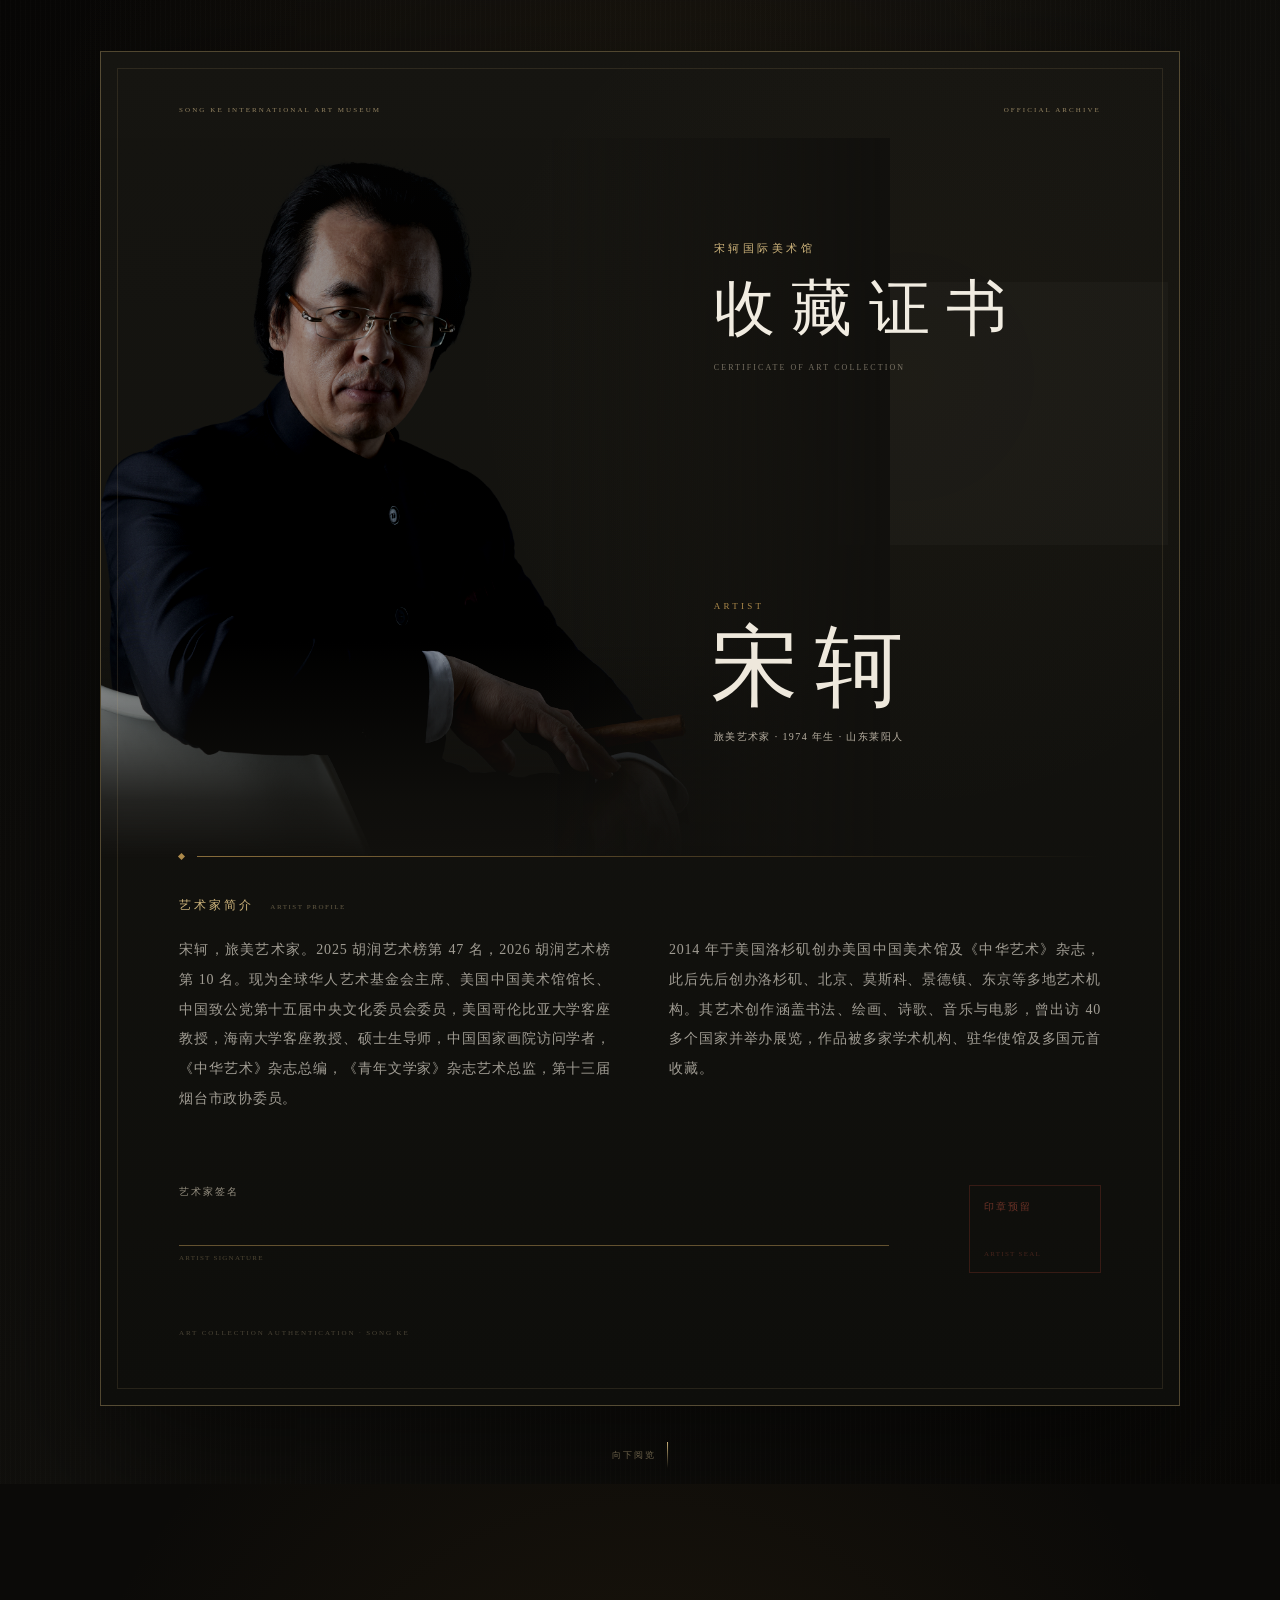
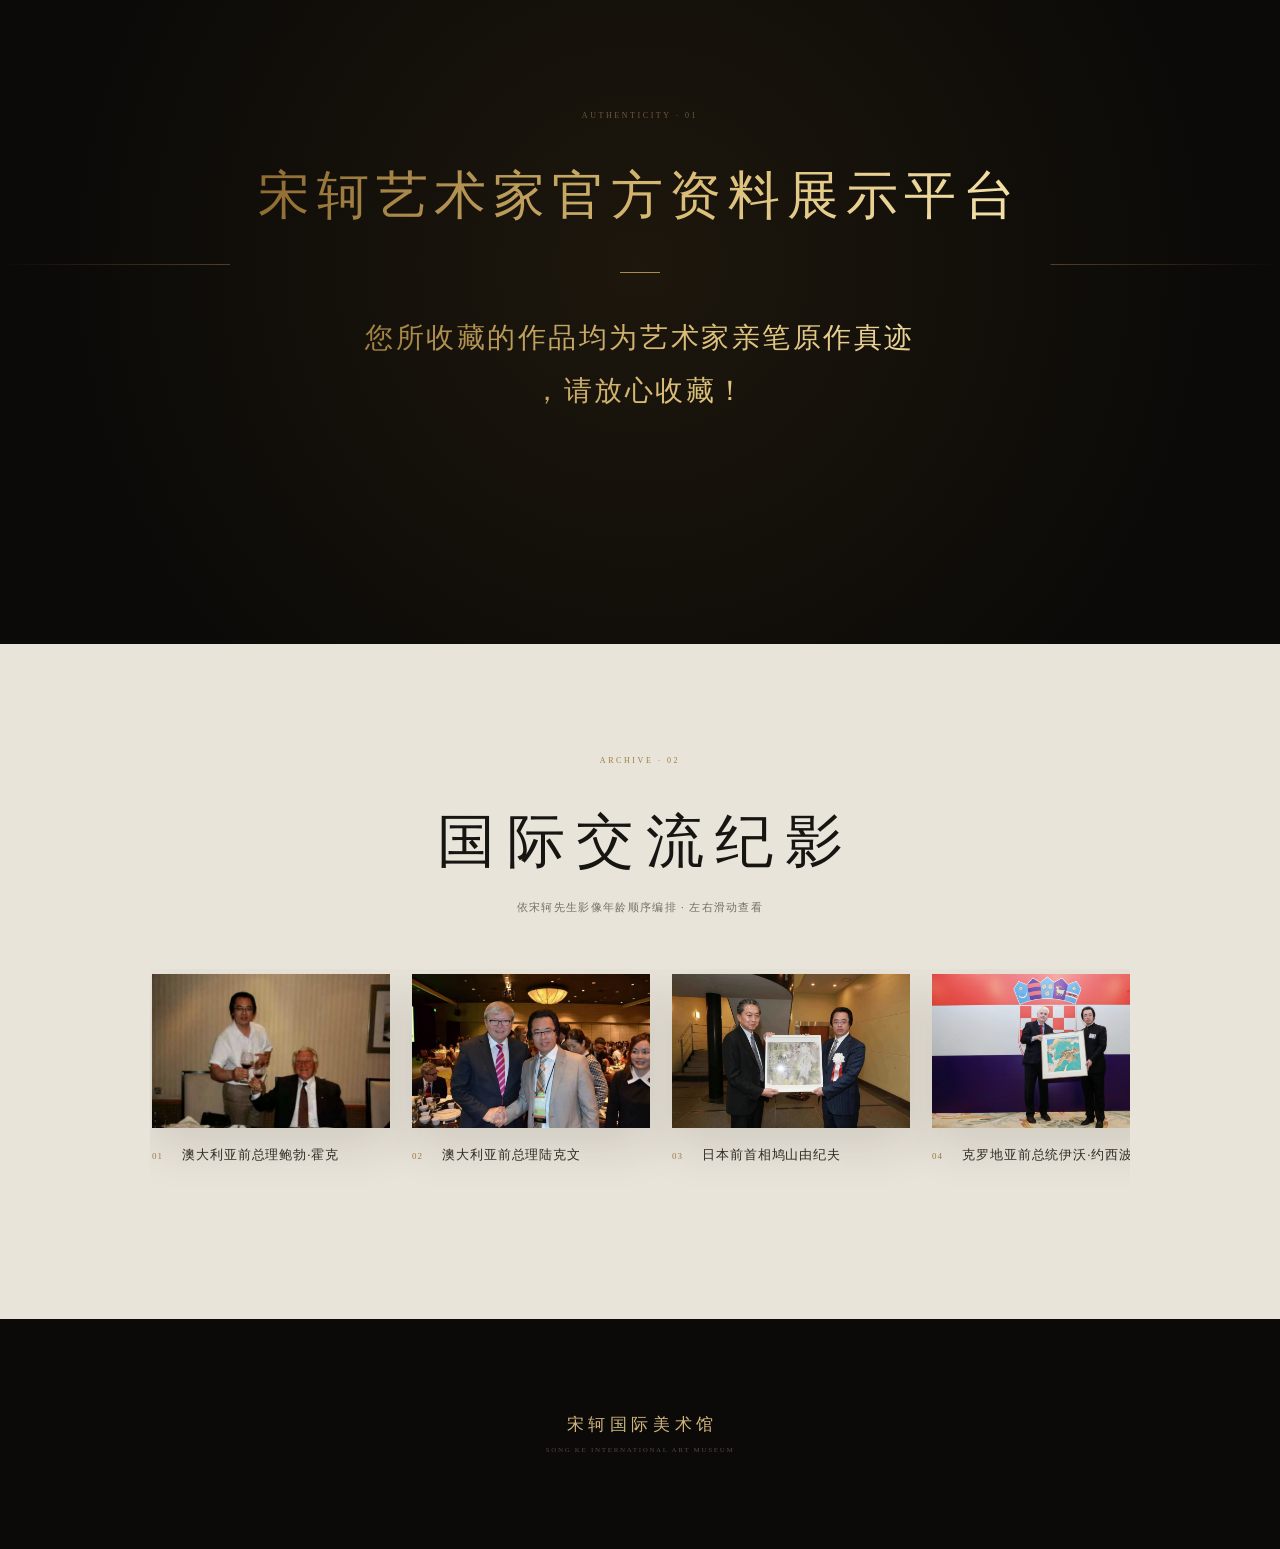
==== index.html @ e3c8c546 "发布宋轲艺术收藏证书网站" ====
<!doctype html>
<html lang="zh-CN">
<head>
  <meta charset="utf-8">
  <meta name="viewport" content="width=device-width, initial-scale=1, viewport-fit=cover">
  <meta name="theme-color" content="#0b0a08">
  <meta name="description" content="宋轲艺术家官方资料展示平台与艺术收藏证书。">
  <meta property="og:type" content="website">
  <meta property="og:title" content="宋轲｜艺术收藏证书">
  <meta property="og:description" content="宋轲艺术家官方资料展示平台">
  <meta property="og:image" content="og-v2.png">
  <title>宋轲｜艺术收藏证书</title>
  <link rel="icon" href="favicon.svg" type="image/svg+xml">
  <link rel="stylesheet" href="style.css">
</head>
<body>
  <main>
    <section class="certificate-stage" aria-labelledby="certificate-title">
      <article class="certificate-shell">
        <img class="certificate-watermark" src="museum-mark.jpg" alt="" aria-hidden="true">

        <div class="certificate-topline">
          <span>SONG KE INTERNATIONAL ART MUSEUM</span>
          <span>OFFICIAL ARCHIVE</span>
        </div>

        <div class="certificate-hero">
          <div class="certificate-portrait" aria-hidden="true">
            <img src="song-ke-cutout.png" alt="">
          </div>

          <div class="certificate-main">
            <header class="certificate-heading">
              <p class="certificate-kicker">宋轲国际美术馆</p>
              <h1 id="certificate-title">收藏证书</h1>
              <p class="certificate-en">CERTIFICATE OF ART COLLECTION</p>
            </header>

            <div class="artist-identity">
              <p>ARTIST</p>
              <h2>宋轲</h2>
              <span>旅美艺术家 · 1974 年生 · 山东莱阳人</span>
            </div>
          </div>
        </div>

        <div class="certificate-divider" aria-hidden="true"><span></span></div>

        <section class="artist-profile" aria-label="艺术家简介">
          <p class="profile-label">艺术家简介 <small>ARTIST PROFILE</small></p>
          <div class="profile-copy">
            <p>宋轲，旅美艺术家。2025 胡润艺术榜第 47 名，2026 胡润艺术榜第 10 名。现为全球华人艺术基金会主席、美国中国美术馆馆长、中国致公党第十五届中央文化委员会委员，美国哥伦比亚大学客座教授，海南大学客座教授、硕士生导师，中国国家画院访问学者，《中华艺术》杂志总编，《青年文学家》杂志艺术总监，第十三届烟台市政协委员。</p>
            <p>2014 年于美国洛杉矶创办美国中国美术馆及《中华艺术》杂志，此后先后创办洛杉矶、北京、莫斯科、景德镇、东京等多地艺术机构。其艺术创作涵盖书法、绘画、诗歌、音乐与电影，曾出访 40 多个国家并举办展览，作品被多家学术机构、驻华使馆及多国元首收藏。</p>
          </div>
        </section>

        <footer class="certificate-signature">
          <div class="signature-space">
            <span>艺术家签名</span><i aria-hidden="true"></i><small>ARTIST SIGNATURE</small>
          </div>
          <div class="seal-space" aria-label="艺术家印章预留位置">
            <span>印章预留</span><small>ARTIST SEAL</small>
          </div>
        </footer>

        <p class="certificate-footnote">ART COLLECTION AUTHENTICATION · SONG KE</p>
      </article>

      <div class="scroll-cue" aria-hidden="true"><span>向下阅览</span><i></i></div>
    </section>

    <section class="assurance" aria-labelledby="assurance-title">
      <div class="assurance-inner">
        <p class="section-index">AUTHENTICITY · 01</p>
        <h2 id="assurance-title" class="gold-text">宋轲艺术家官方资料展示平台</h2>
        <span class="assurance-line" aria-hidden="true"></span>
        <p class="assurance-copy gold-text">您所收藏的作品均为艺术家亲笔原作真迹<br class="desktop-break">，请放心收藏！</p>
      </div>
    </section>

    <section class="meetings" aria-labelledby="meetings-title">
      <header class="meetings-heading">
        <p class="section-index">ARCHIVE · 02</p>
        <h2 id="meetings-title">国际交流纪影</h2>
        <p>依宋轲先生影像年龄顺序编排 · 左右滑动查看</p>
      </header>

      <div class="meeting-list" role="region" aria-label="国际交流合影横向画廊" tabindex="0">
        <figure class="meeting-card"><div class="meeting-image"><img src="01-hawke.jpg" alt="宋轲与澳大利亚前总理鲍勃·霍克合影" loading="lazy"></div><figcaption><span>01</span><p>澳大利亚前总理鲍勃·霍克</p></figcaption></figure>
        <figure class="meeting-card"><div class="meeting-image"><img src="02-rudd.jpg" alt="宋轲与澳大利亚前总理陆克文合影" loading="lazy"></div><figcaption><span>02</span><p>澳大利亚前总理陆克文</p></figcaption></figure>
        <figure class="meeting-card"><div class="meeting-image"><img src="03-hatoyama.jpg" alt="宋轲与日本前首相鸠山由纪夫合影" loading="lazy"></div><figcaption><span>03</span><p>日本前首相鸠山由纪夫</p></figcaption></figure>
        <figure class="meeting-card"><div class="meeting-image"><img src="04-josipovic.jpg" alt="宋轲与克罗地亚前总统伊沃·约西波维奇合影" loading="lazy"></div><figcaption><span>04</span><p>克罗地亚前总统伊沃·约西波维奇</p></figcaption></figure>
        <figure class="meeting-card"><div class="meeting-image"><img src="05-vujanovic.jpg" alt="宋轲与黑山共和国前总统菲利普·武亚诺维奇合影" loading="lazy"></div><figcaption><span>05</span><p>黑山共和国前总统菲利普·武亚诺维奇</p></figcaption></figure>
        <figure class="meeting-card"><div class="meeting-image"><img src="06-shipley.jpg" alt="宋轲与新西兰前总理珍妮·希普利合影" loading="lazy"></div><figcaption><span>06</span><p>新西兰前总理珍妮·希普利</p></figcaption></figure>
        <figure class="meeting-card"><div class="meeting-image"><img src="07-reinfeldt.jpg" alt="宋轲与瑞典前首相、欧盟前主席弗雷德里克·赖因费尔特合影" loading="lazy"></div><figcaption><span>07</span><p>瑞典前首相、欧盟前主席弗雷德里克·赖因费尔特</p></figcaption></figure>
      </div>
    </section>

    <footer class="site-footer"><span>宋轲国际美术馆</span><small>SONG KE INTERNATIONAL ART MUSEUM</small></footer>
  </main>
</body>
</html>
---- style.css ----
:root {
  --black: #0b0a08;
  --charcoal: #12110f;
  --charcoal-soft: #181713;
  --ivory: #eee8dc;
  --ivory-muted: #b7afa1;
  --paper: #e9e4da;
  --ink: #171512;
  --gold: #ad8a4b;
  --gold-soft: #d0b67d;
  --gold-deep: #745424;
  --serif: "Songti SC", "STSong", "Noto Serif CJK SC", "Source Han Serif SC", SimSun, serif;
  --sans: "PingFang SC", "Microsoft YaHei", "Noto Sans CJK SC", sans-serif;
}

* { box-sizing: border-box; }
html { scroll-behavior: smooth; }

body {
  margin: 0;
  color: var(--ivory);
  background: var(--black);
  font-family: var(--sans);
  -webkit-font-smoothing: antialiased;
  overflow-x: hidden;
}

img { display: block; max-width: 100%; }

::selection { color: var(--black); background: var(--gold-soft); }

.certificate-stage {
  position: relative;
  display: grid;
  min-height: 100svh;
  place-items: center;
  padding: clamp(22px, 5vw, 76px) clamp(10px, 3vw, 42px) 78px;
  overflow: hidden;
  background:
    radial-gradient(circle at 50% 16%, rgba(178, 142, 78, .1), transparent 38rem),
    linear-gradient(135deg, #080706, #11100d 57%, #090806);
}

.certificate-stage::before {
  position: absolute;
  inset: 0;
  background-image: repeating-linear-gradient(90deg, rgba(255,255,255,.011) 0 1px, transparent 1px 5px);
  content: "";
  pointer-events: none;
}

.certificate-shell {
  position: relative;
  width: min(100%, 880px);
  padding: clamp(64px, 8vw, 102px) clamp(38px, 9vw, 110px) clamp(54px, 7vw, 80px);
  overflow: hidden;
  border: 1px solid rgba(207, 177, 117, .48);
  color: var(--ivory);
  background:
    linear-gradient(145deg, rgba(255,255,255,.025), transparent 20%),
    linear-gradient(180deg, #171612, #10100d);
  box-shadow: 0 46px 120px rgba(0,0,0,.64), inset 0 0 100px rgba(196,155,79,.028);
}

.certificate-shell::before {
  position: absolute;
  z-index: 3;
  inset: 18px;
  border: 1px solid rgba(208, 178, 116, .16);
  content: "";
  pointer-events: none;
}

.certificate-watermark {
  position: absolute;
  z-index: 0;
  top: 19%;
  right: -4%;
  width: min(47%, 360px);
  opacity: .028;
  filter: grayscale(1) contrast(3) brightness(2.1);
  mix-blend-mode: screen;
  pointer-events: none;
}

.certificate-topline,
.certificate-heading,
.artist-identity,
.certificate-divider,
.artist-profile,
.certificate-signature,
.certificate-footnote { position: relative; z-index: 1; }

.certificate-topline {
  display: flex;
  justify-content: space-between;
  gap: 24px;
  color: rgba(218, 193, 143, .64);
  font-family: Georgia, serif;
  font-size: 8px;
  letter-spacing: .25em;
}

.certificate-heading {
  margin-top: clamp(66px, 9vw, 96px);
}

.certificate-kicker {
  margin: 0 0 16px;
  color: var(--gold-soft);
  font-family: var(--serif);
  font-size: 12px;
  letter-spacing: .3em;
}

.certificate-heading h1 {
  margin: 0;
  color: #f1ece1;
  font-family: var(--serif);
  font-size: clamp(35px, 5.8vw, 54px);
  font-weight: 400;
  letter-spacing: .32em;
  line-height: 1.12;
}

.certificate-en {
  margin: 17px 0 0;
  color: rgba(225, 213, 188, .48);
  font-family: Georgia, serif;
  font-size: 9px;
  letter-spacing: .28em;
}

.artist-identity {
  margin-top: clamp(66px, 10vw, 108px);
}

.artist-identity p {
  margin: 0 0 8px;
  color: var(--gold);
  font-family: Georgia, serif;
  font-size: 9px;
  letter-spacing: .36em;
}

.artist-identity h2 {
  margin: 0;
  font-family: var(--serif);
  font-size: clamp(58px, 10vw, 92px);
  font-weight: 400;
  letter-spacing: .2em;
  line-height: 1;
  text-indent: -.03em;
}

.artist-identity span {
  display: block;
  margin-top: 19px;
  color: var(--ivory-muted);
  font-family: var(--serif);
  font-size: 12px;
  letter-spacing: .16em;
}

.certificate-divider {
  display: flex;
  align-items: center;
  gap: 13px;
  margin: clamp(54px, 7vw, 72px) 0 41px;
}

.certificate-divider::before {
  width: 5px;
  height: 5px;
  background: var(--gold);
  content: "";
  transform: rotate(45deg);
}

.certificate-divider span {
  width: 100%;
  height: 1px;
  background: linear-gradient(90deg, rgba(180,143,76,.72), transparent);
}

.profile-label {
  margin: 0 0 21px;
  color: var(--gold-soft);
  font-family: var(--serif);
  font-size: 12px;
  letter-spacing: .24em;
}

.profile-label small {
  margin-left: 11px;
  color: rgba(200,179,136,.45);
  font-family: Georgia, serif;
  font-size: 7px;
  letter-spacing: .22em;
}

.profile-copy {
  display: grid;
  grid-template-columns: 1fr 1fr;
  gap: clamp(28px, 5vw, 50px);
}

.profile-copy p {
  margin: 0;
  color: rgba(235, 229, 217, .7);
  font-family: var(--serif);
  font-size: clamp(12px, 1.45vw, 14px);
  letter-spacing: .055em;
  line-height: 2.05;
  text-align: justify;
}

.certificate-signature {
  display: grid;
  margin-top: clamp(58px, 8vw, 82px);
  grid-template-columns: minmax(0, 1fr) 132px;
  gap: clamp(28px, 7vw, 80px);
}

.signature-space,
.seal-space { min-height: 88px; }

.signature-space span,
.seal-space span {
  display: block;
  color: rgba(232, 222, 202, .62);
  font-family: var(--serif);
  font-size: 10px;
  letter-spacing: .19em;
}

.signature-space i {
  display: block;
  height: 47px;
  border-bottom: 1px solid rgba(191,155,88,.48);
}

.signature-space small,
.seal-space small {
  color: rgba(194,172,127,.35);
  font-family: Georgia, serif;
  font-size: 7px;
  letter-spacing: .18em;
}

.seal-space {
  display: flex;
  border: 1px solid rgba(174,64,48,.25);
  padding: 14px;
  flex-direction: column;
  justify-content: space-between;
  color: rgba(187,80,61,.52);
}

.seal-space span { color: inherit; }
.seal-space small { color: rgba(187,80,61,.32); }

.certificate-footnote {
  margin: 56px 0 0;
  color: rgba(216, 196, 157, .3);
  font-family: Georgia, serif;
  font-size: 7px;
  letter-spacing: .27em;
}

.scroll-cue {
  position: absolute;
  bottom: 16px;
  left: 50%;
  display: flex;
  align-items: center;
  gap: 11px;
  color: rgba(221, 198, 151, .46);
  font-size: 9px;
  letter-spacing: .22em;
  transform: translateX(-50%);
}

.scroll-cue i {
  display: block;
  width: 1px;
  height: 26px;
  background: linear-gradient(var(--gold-soft), transparent);
  animation: scroll-pulse 2.2s ease-in-out infinite;
}

.assurance {
  position: relative;
  display: grid;
  min-height: min(760px, 86svh);
  place-items: center;
  padding: 110px 24px;
  overflow: hidden;
  background:
    radial-gradient(circle at 50% 50%, rgba(148,107,43,.13), transparent 37rem),
    #0b0a08;
}

.assurance::before,
.assurance::after {
  position: absolute;
  top: 50%;
  width: 18vw;
  height: 1px;
  background: linear-gradient(90deg, transparent, rgba(175,138,72,.4));
  content: "";
}

.assurance::before { left: 0; }
.assurance::after { right: 0; transform: rotate(180deg); }

.assurance-inner {
  width: min(100%, 900px);
  text-align: center;
}

.section-index {
  margin: 0 0 38px;
  color: rgba(207,178,117,.45);
  font-family: Georgia, serif;
  font-size: 8px;
  letter-spacing: .32em;
}

.gold-text {
  background: linear-gradient(108deg, #805c24 0%, #d9bc76 21%, #fff1be 42%, #ad7d2e 61%, #efd99b 79%, #886125 100%);
  background-size: 260% 100%;
  -webkit-background-clip: text;
  background-clip: text;
  color: transparent;
  animation: gold-sheen 7s ease-in-out infinite;
}

.assurance h2 {
  margin: 0;
  font-family: var(--serif);
  font-size: clamp(26px, 5vw, 52px);
  font-weight: 400;
  letter-spacing: .13em;
  line-height: 1.45;
}

.assurance-line {
  display: block;
  width: 40px;
  height: 1px;
  margin: 38px auto;
  background: var(--gold);
}

.assurance-copy {
  margin: 0;
  font-family: var(--serif);
  font-size: clamp(18px, 3vw, 28px);
  letter-spacing: .09em;
  line-height: 1.9;
}

.meetings {
  padding: clamp(74px, 9vw, 112px) 22px clamp(76px, 9vw, 112px);
  color: var(--ink);
  background: var(--paper);
}

.meetings-heading {
  width: min(100%, 720px);
  margin: 0 auto clamp(36px, 5vw, 54px);
  text-align: center;
}

.meetings-heading .section-index { color: #9a7b43; }

.meetings-heading h2 {
  margin: 0;
  font-family: var(--serif);
  font-size: clamp(35px, 6vw, 58px);
  font-weight: 400;
  letter-spacing: .2em;
  text-indent: .2em;
}

.meetings-heading > p:last-child {
  margin: 19px 0 0;
  color: #777064;
  font-family: var(--serif);
  font-size: 11px;
  letter-spacing: .12em;
}

.meeting-list {
  display: flex;
  width: min(100%, 980px);
  margin: 0 auto;
  padding: 5px 2px 20px;
  gap: clamp(14px, 2vw, 22px);
  overflow-x: auto;
  overscroll-behavior-inline: contain;
  scroll-padding-inline: 2px;
  scroll-snap-type: inline mandatory;
  scrollbar-color: rgba(155, 122, 66, .72) rgba(155, 122, 66, .12);
  scrollbar-width: thin;
  -webkit-overflow-scrolling: touch;
}

.meeting-list::-webkit-scrollbar { height: 4px; }
.meeting-list::-webkit-scrollbar-track { background: rgba(155, 122, 66, .12); }
.meeting-list::-webkit-scrollbar-thumb { background: rgba(155, 122, 66, .72); }

.meeting-card {
  flex: 0 0 clamp(190px, 24vw, 238px);
  margin: 0;
  scroll-snap-align: start;
}

.meeting-image {
  overflow: hidden;
  background: #d7d0c2;
  box-shadow: 0 18px 44px rgba(31,26,18,.12);
}

.meeting-image img {
  width: 100%;
  height: clamp(122px, 15vw, 154px);
  object-fit: cover;
  filter: saturate(.88) contrast(1.015);
  transition: transform .8s cubic-bezier(.2,.7,.2,1), filter .5s ease;
}

.meeting-card:hover img { transform: scale(1.018); filter: saturate(1); }

.meeting-card figcaption {
  display: grid;
  margin-top: 17px;
  grid-template-columns: 30px 1fr;
  align-items: baseline;
}

.meeting-card figcaption span {
  color: #9b7a42;
  font-family: Georgia, serif;
  font-size: 9px;
  letter-spacing: .12em;
}

.meeting-card figcaption p {
  margin: 0;
  color: #2e2a24;
  font-family: var(--serif);
  font-size: 13px;
  letter-spacing: .07em;
  line-height: 1.6;
}

.site-footer {
  display: flex;
  min-height: 230px;
  padding: 70px 24px;
  align-items: center;
  justify-content: center;
  flex-direction: column;
  background: var(--black);
}

.site-footer span {
  color: var(--gold-soft);
  font-family: var(--serif);
  font-size: 17px;
  letter-spacing: .27em;
  text-indent: .27em;
}

.site-footer small {
  margin-top: 10px;
  color: rgba(210,190,150,.35);
  font-family: Georgia, serif;
  font-size: 7px;
  letter-spacing: .24em;
}

@keyframes scroll-pulse {
  0%, 100% { opacity: .28; transform: scaleY(.58); transform-origin: top; }
  50% { opacity: 1; transform: scaleY(1); }
}

@keyframes gold-sheen {
  0%, 18% { background-position: 100% 50%; }
  55%, 100% { background-position: 0 50%; }
}

@media (max-width: 620px) {
  .certificate-stage { display: block; min-height: auto; padding: 8px 7px 61px; }
  .certificate-shell { padding: 58px 34px 51px; }
  .certificate-shell::before { inset: 12px; }
  .certificate-topline span:last-child { display: none; }
  .certificate-heading { margin-top: 58px; }
  .certificate-heading h1 { font-size: 37px; }
  .certificate-kicker { font-size: 10px; }
  .artist-identity { margin-top: 66px; }
  .artist-identity h2 { font-size: 58px; }
  .artist-identity span { font-size: 10px; line-height: 1.8; }
  .certificate-divider { margin: 49px 0 34px; }
  .profile-copy { grid-template-columns: 1fr; gap: 13px; }
  .profile-copy p { font-size: 12px; line-height: 2; }
  .certificate-signature { grid-template-columns: minmax(0, 1fr) 92px; gap: 22px; }
  .certificate-footnote { margin-top: 46px; line-height: 1.8; }
  .certificate-watermark { top: 17%; right: -16%; width: 70%; }
  .assurance { min-height: 640px; padding: 90px 28px; }
  .assurance h2 { line-height: 1.65; }
  .assurance-copy { font-size: 18px; }
  .desktop-break { display: none; }
  .meetings { padding-right: 14px; padding-left: 14px; }
  .meetings-heading > p:last-child { line-height: 1.8; }
  .meeting-card { flex-basis: min(62vw, 218px); }
  .meeting-image img { height: 136px; }
}

@media (prefers-reduced-motion: reduce) {
  * { scroll-behavior: auto !important; animation: none !important; transition: none !important; }
}

/* Portrait-led certificate composition */
.certificate-stage {
  padding: clamp(24px, 4vw, 62px) clamp(10px, 3vw, 38px) 78px;
}

.certificate-shell {
  width: min(100%, 1080px);
  padding: 54px clamp(44px, 7vw, 78px) 68px;
  border-color: rgba(207, 177, 117, .35);
  background:
    radial-gradient(circle at 75% 24%, rgba(174, 139, 74, .035), transparent 28rem),
    linear-gradient(180deg, #161511, #0e0e0b);
  box-shadow: 0 48px 130px rgba(0,0,0,.52);
}

.certificate-shell::before {
  inset: 16px;
  border-color: rgba(208, 178, 116, .13);
}

.certificate-watermark {
  top: 17%;
  right: 1%;
  width: min(35%, 330px);
  opacity: .018;
}

.certificate-topline {
  z-index: 5;
  font-size: 7px;
  letter-spacing: .3em;
}

.certificate-hero {
  position: relative;
  z-index: 1;
  display: grid;
  min-height: clamp(610px, 67vw, 720px);
  margin: 24px calc(clamp(44px, 7vw, 78px) * -1) 0;
  padding: 0 clamp(44px, 7vw, 78px);
  grid-template-columns: 58% 42%;
}

.certificate-portrait {
  position: relative;
  z-index: 0;
  min-width: 0;
  margin-left: calc(clamp(44px, 7vw, 78px) * -1);
  margin-right: -33%;
  overflow: hidden;
}

.certificate-portrait img {
  position: absolute;
  bottom: -8%;
  left: -12%;
  width: auto;
  max-width: none;
  height: 108%;
  object-fit: contain;
  filter: saturate(.76) brightness(.72) contrast(1.1);
}

.certificate-portrait::after {
  position: absolute;
  inset: 0;
  background:
    linear-gradient(90deg, transparent 56%, rgba(17,16,13,.34) 72%, #11100d 99%),
    linear-gradient(0deg, #11100d 0%, rgba(17,16,13,.86) 8%, transparent 30%),
    linear-gradient(180deg, rgba(17,16,13,.14), transparent 28%);
  content: "";
  pointer-events: none;
}

.certificate-main {
  position: relative;
  z-index: 2;
  display: flex;
  min-width: 0;
  padding: clamp(74px, 8vw, 105px) 0 72px;
  flex-direction: column;
}

.certificate-heading { margin-top: 0; }

.certificate-kicker {
  margin-bottom: 19px;
  font-size: 11px;
  letter-spacing: .32em;
}

.certificate-heading h1 {
  white-space: nowrap;
  font-size: clamp(41px, 5.2vw, 61px);
  letter-spacing: .27em;
}

.certificate-en {
  margin-top: 20px;
  font-size: 8px;
  letter-spacing: .26em;
}

.artist-identity {
  margin-top: auto;
  padding-bottom: 42px;
}

.artist-identity p { margin-bottom: 13px; }

.artist-identity h2 {
  font-size: clamp(62px, 8vw, 88px);
  letter-spacing: .18em;
}

.artist-identity span {
  margin-top: 18px;
  font-size: 10px;
  letter-spacing: .14em;
  white-space: nowrap;
}

.certificate-divider {
  z-index: 4;
  margin: -4px 0 38px;
}

.artist-profile,
.certificate-signature,
.certificate-footnote { z-index: 4; }

.profile-copy { gap: clamp(34px, 5vw, 58px); }

.profile-copy p {
  color: rgba(235, 229, 217, .66);
  line-height: 2.12;
}

.certificate-signature { margin-top: 72px; }

@media (max-width: 760px) {
  .certificate-stage {
    display: block;
    min-height: auto;
    padding: 0 0 60px;
  }

  .certificate-shell {
    width: 100%;
    padding: 45px 28px 52px;
    border: 0;
    box-shadow: none;
  }

  .certificate-shell::before { inset: 10px; }

  .certificate-topline span:last-child { display: none; }

  .certificate-hero {
    display: block;
    min-height: 610px;
    margin: 18px -28px 0;
    padding: 0;
  }

  .certificate-portrait {
    position: absolute;
    inset: 0 17% 0 0;
    margin: 0;
  }

  .certificate-portrait img {
    bottom: -6%;
    left: -47%;
    width: auto;
    height: 105%;
  }

  .certificate-portrait::after {
    background:
      linear-gradient(90deg, transparent 34%, rgba(16,15,12,.25) 58%, #100f0c 98%),
      linear-gradient(0deg, #100f0c 0%, rgba(16,15,12,.88) 8%, transparent 29%),
      linear-gradient(180deg, rgba(16,15,12,.22), transparent 27%);
  }

  .certificate-main {
    min-height: 610px;
    margin-left: 44%;
    padding: 68px 22px 65px 0;
  }

  .certificate-kicker {
    font-size: 9px;
    letter-spacing: .22em;
    white-space: nowrap;
  }

  .certificate-heading h1 {
    font-size: clamp(29px, 9vw, 40px);
    letter-spacing: .18em;
  }

  .certificate-en {
    max-width: 180px;
    font-size: 6px;
    letter-spacing: .19em;
    line-height: 1.7;
  }

  .artist-identity { padding-bottom: 30px; }
  .artist-identity h2 { font-size: clamp(48px, 15vw, 65px); }

  .artist-identity span {
    max-width: 170px;
    font-size: 8px;
    line-height: 1.9;
    white-space: normal;
  }

  .certificate-divider { margin: -20px 0 35px; }
  .profile-copy { grid-template-columns: 1fr; gap: 14px; }
  .profile-copy p { font-size: 12px; line-height: 2.05; }
  .certificate-signature { margin-top: 60px; grid-template-columns: minmax(0, 1fr) 92px; gap: 22px; }
  .certificate-footnote { margin-top: 44px; }
  .certificate-watermark { top: 14%; right: -12%; width: 62%; }
}

@media (max-width: 380px) {
  .certificate-shell { padding-right: 24px; padding-left: 24px; }
  .certificate-hero { margin-right: -24px; margin-left: -24px; }
  .certificate-main { margin-left: 42%; padding-right: 17px; }
  .certificate-heading h1 { font-size: 28px; }
  .artist-identity h2 { font-size: 49px; }
}
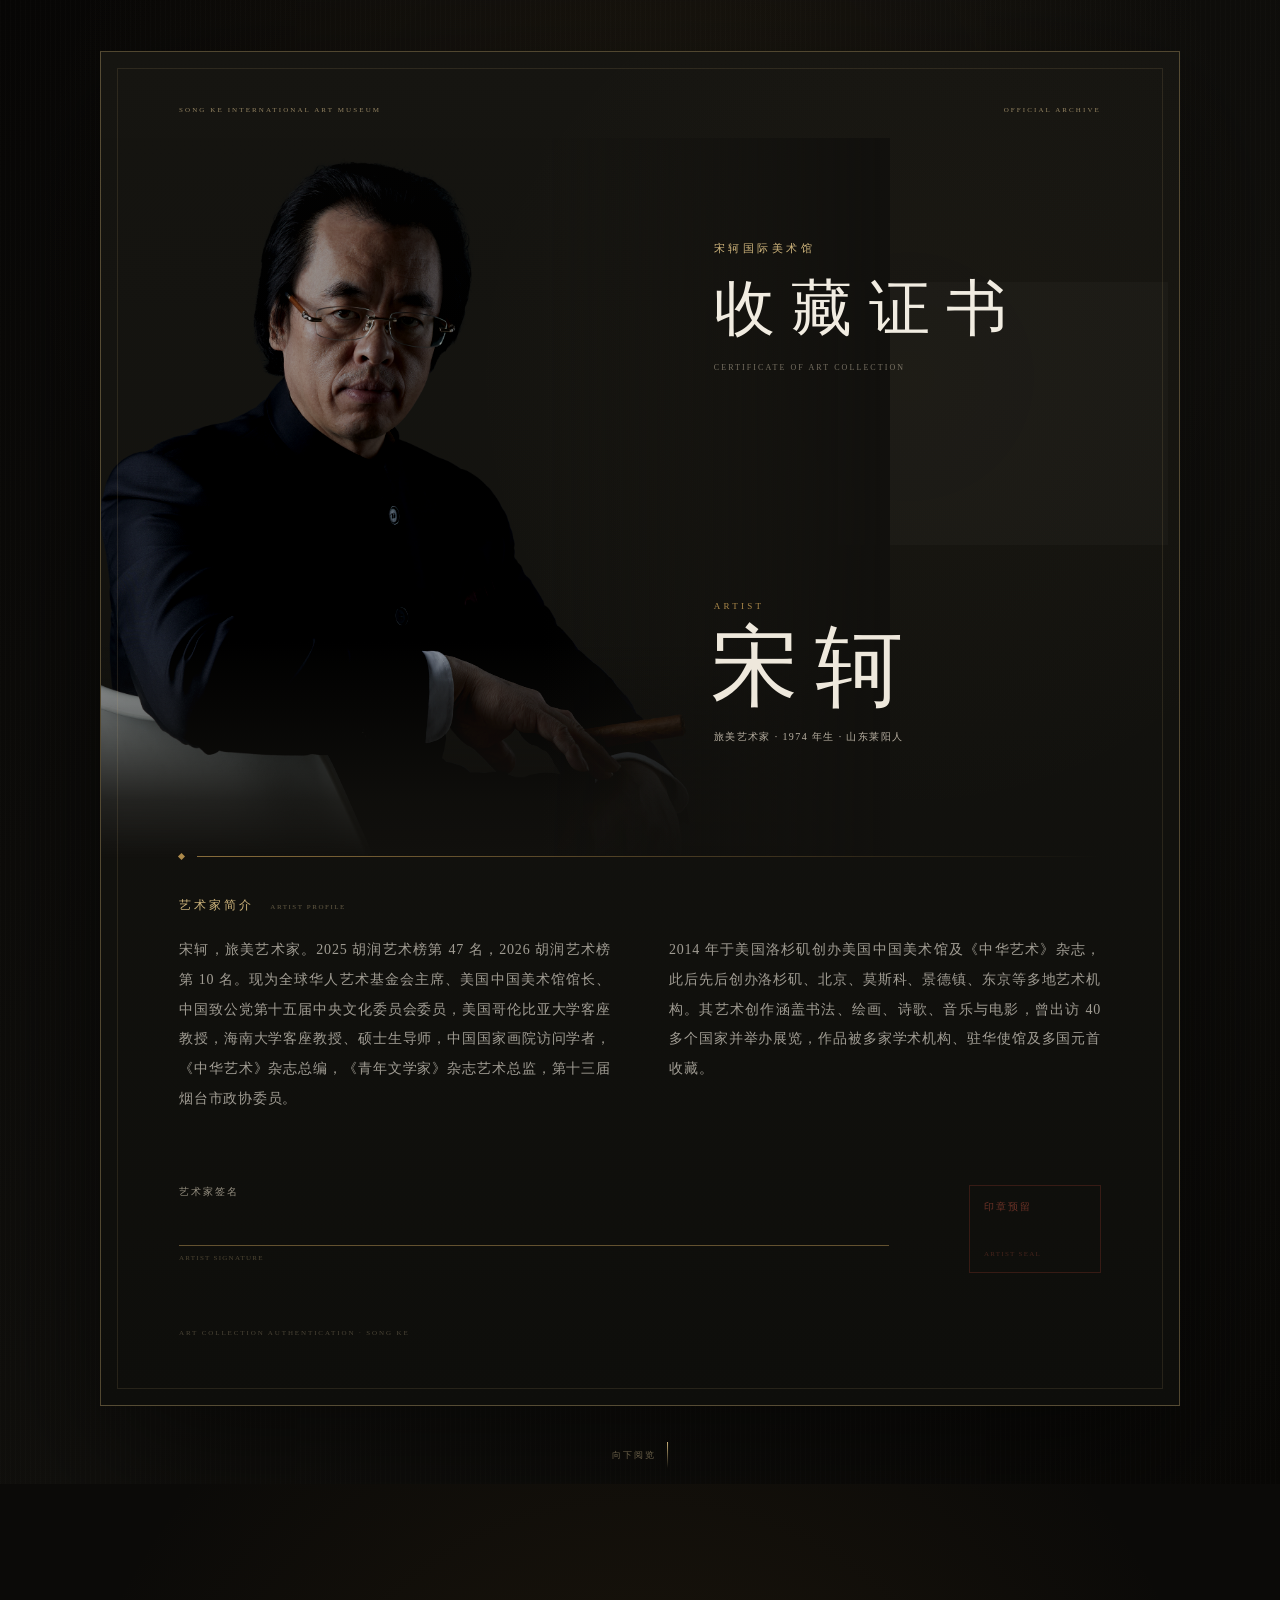
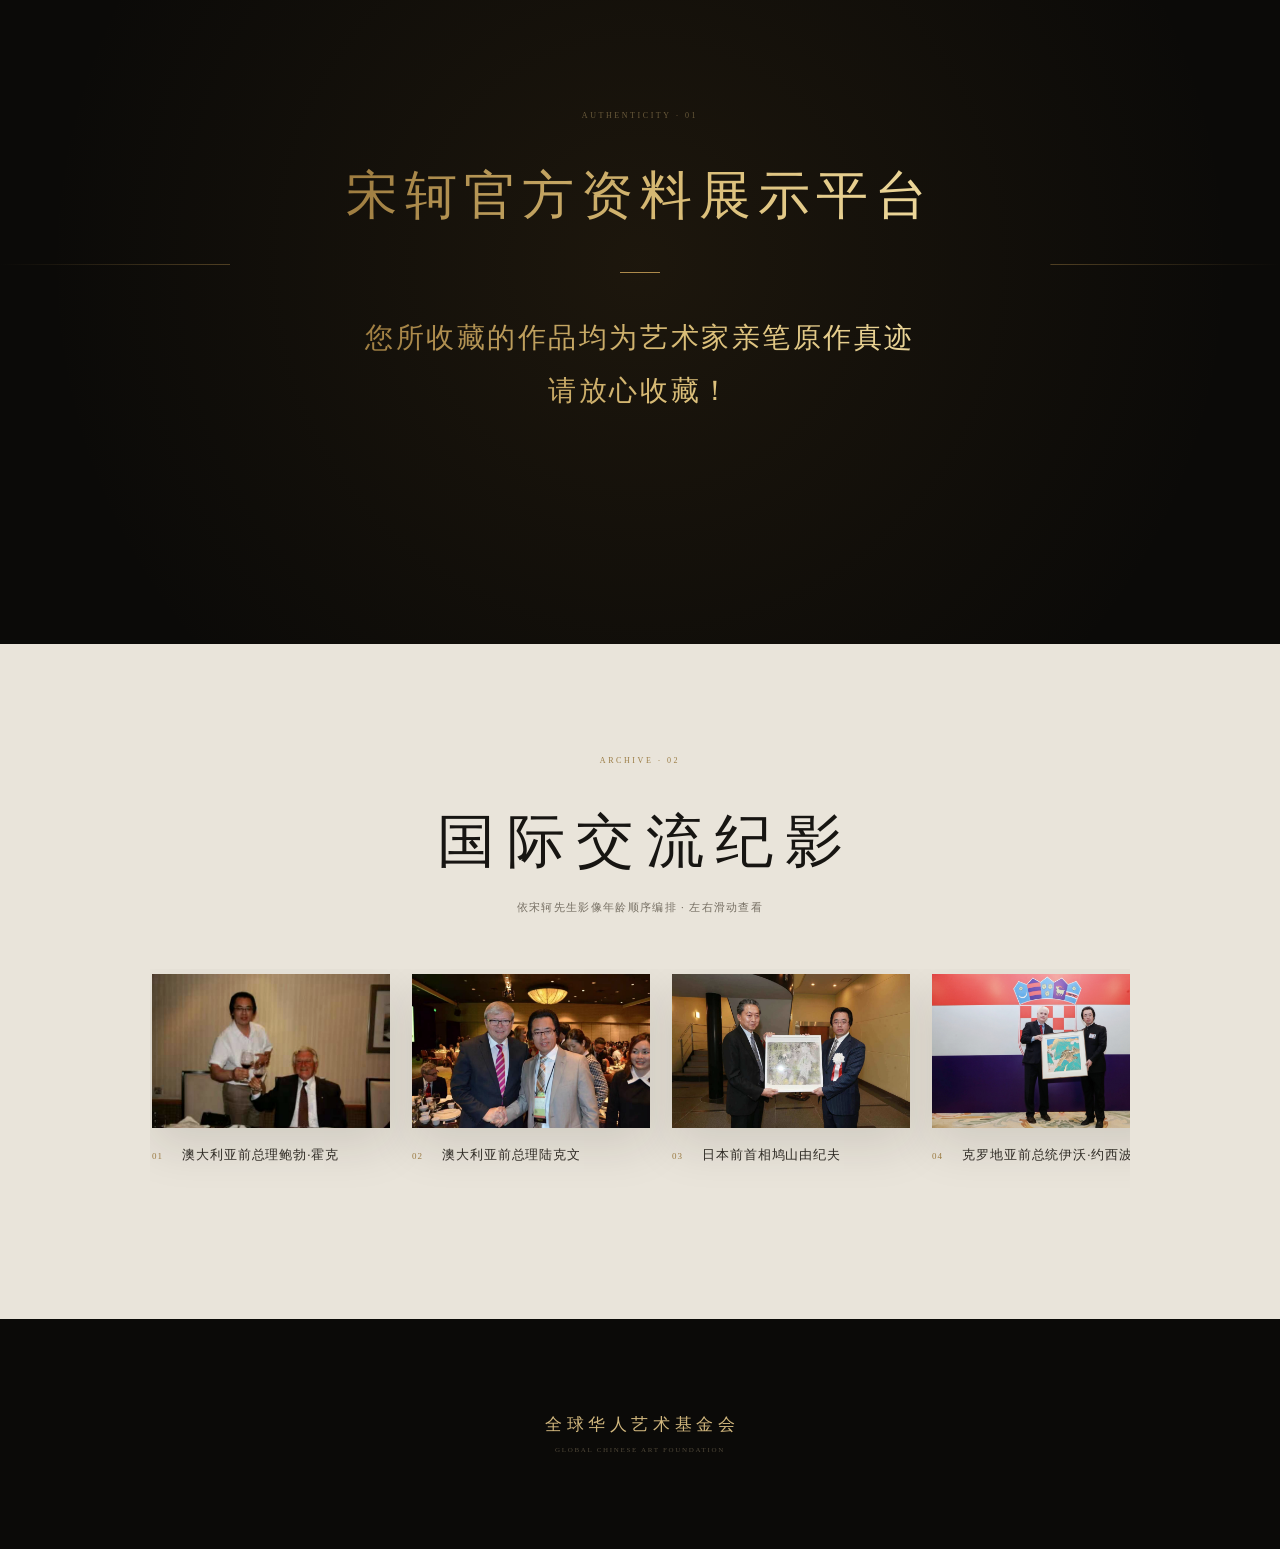
==== commit aeaf612c: "更新展示平台与页脚文案" ====
--- a/index.html
+++ b/index.html
@@ -4,10 +4,10 @@
   <meta charset="utf-8">
   <meta name="viewport" content="width=device-width, initial-scale=1, viewport-fit=cover">
   <meta name="theme-color" content="#0b0a08">
-  <meta name="description" content="宋轲艺术家官方资料展示平台与艺术收藏证书。">
+  <meta name="description" content="宋轲官方资料展示平台与艺术收藏证书。">
   <meta property="og:type" content="website">
   <meta property="og:title" content="宋轲｜艺术收藏证书">
-  <meta property="og:description" content="宋轲艺术家官方资料展示平台">
+  <meta property="og:description" content="宋轲官方资料展示平台">
   <meta property="og:image" content="og-v2.png">
   <title>宋轲｜艺术收藏证书</title>
   <link rel="icon" href="favicon.svg" type="image/svg+xml">
@@ -72,9 +72,9 @@
     <section class="assurance" aria-labelledby="assurance-title">
       <div class="assurance-inner">
         <p class="section-index">AUTHENTICITY · 01</p>
-        <h2 id="assurance-title" class="gold-text">宋轲艺术家官方资料展示平台</h2>
+        <h2 id="assurance-title" class="gold-text">宋轲官方资料展示平台</h2>
         <span class="assurance-line" aria-hidden="true"></span>
-        <p class="assurance-copy gold-text">您所收藏的作品均为艺术家亲笔原作真迹<br class="desktop-break">，请放心收藏！</p>
+        <p class="assurance-copy gold-text">您所收藏的作品均为艺术家亲笔原作真迹<br class="desktop-break">请放心收藏！</p>
       </div>
     </section>
 
@@ -96,7 +96,7 @@
       </div>
     </section>
 
-    <footer class="site-footer"><span>宋轲国际美术馆</span><small>SONG KE INTERNATIONAL ART MUSEUM</small></footer>
+    <footer class="site-footer"><span>全球华人艺术基金会</span><small>GLOBAL CHINESE ART FOUNDATION</small></footer>
   </main>
 </body>
 </html>
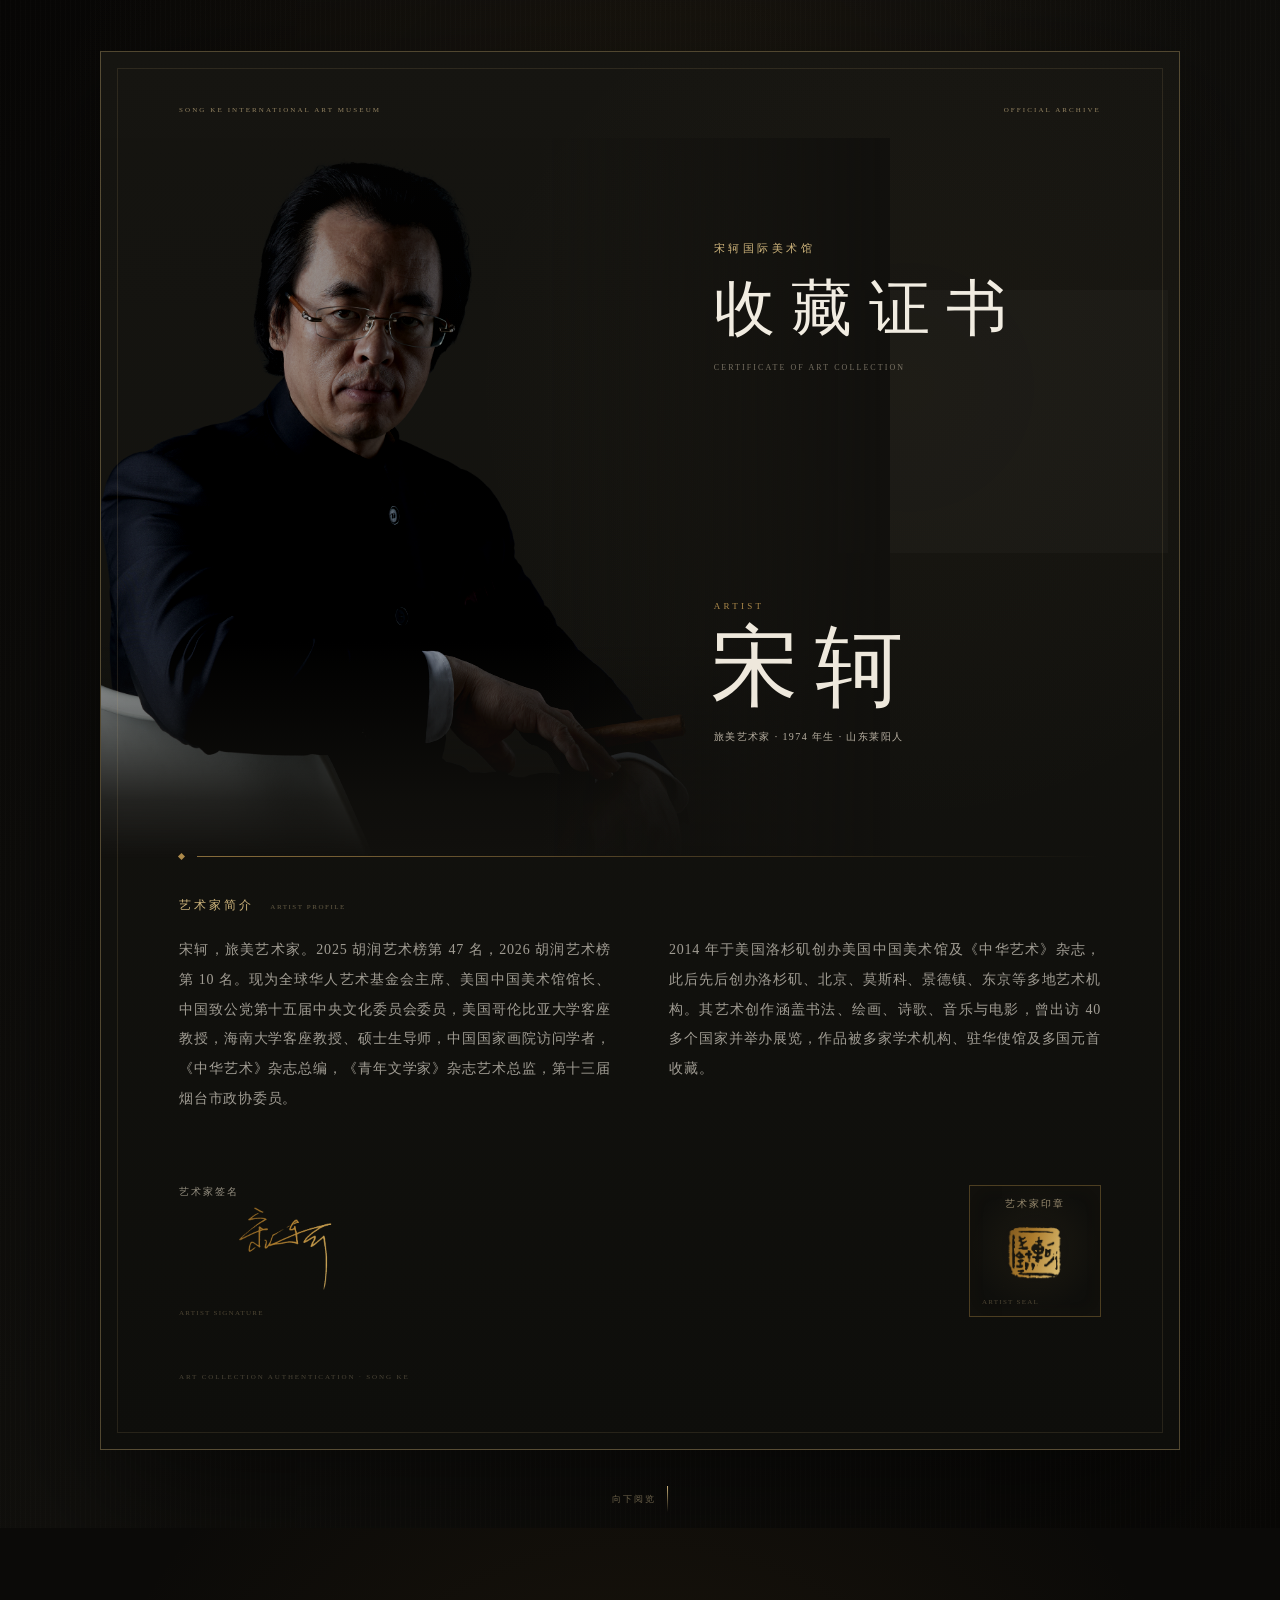
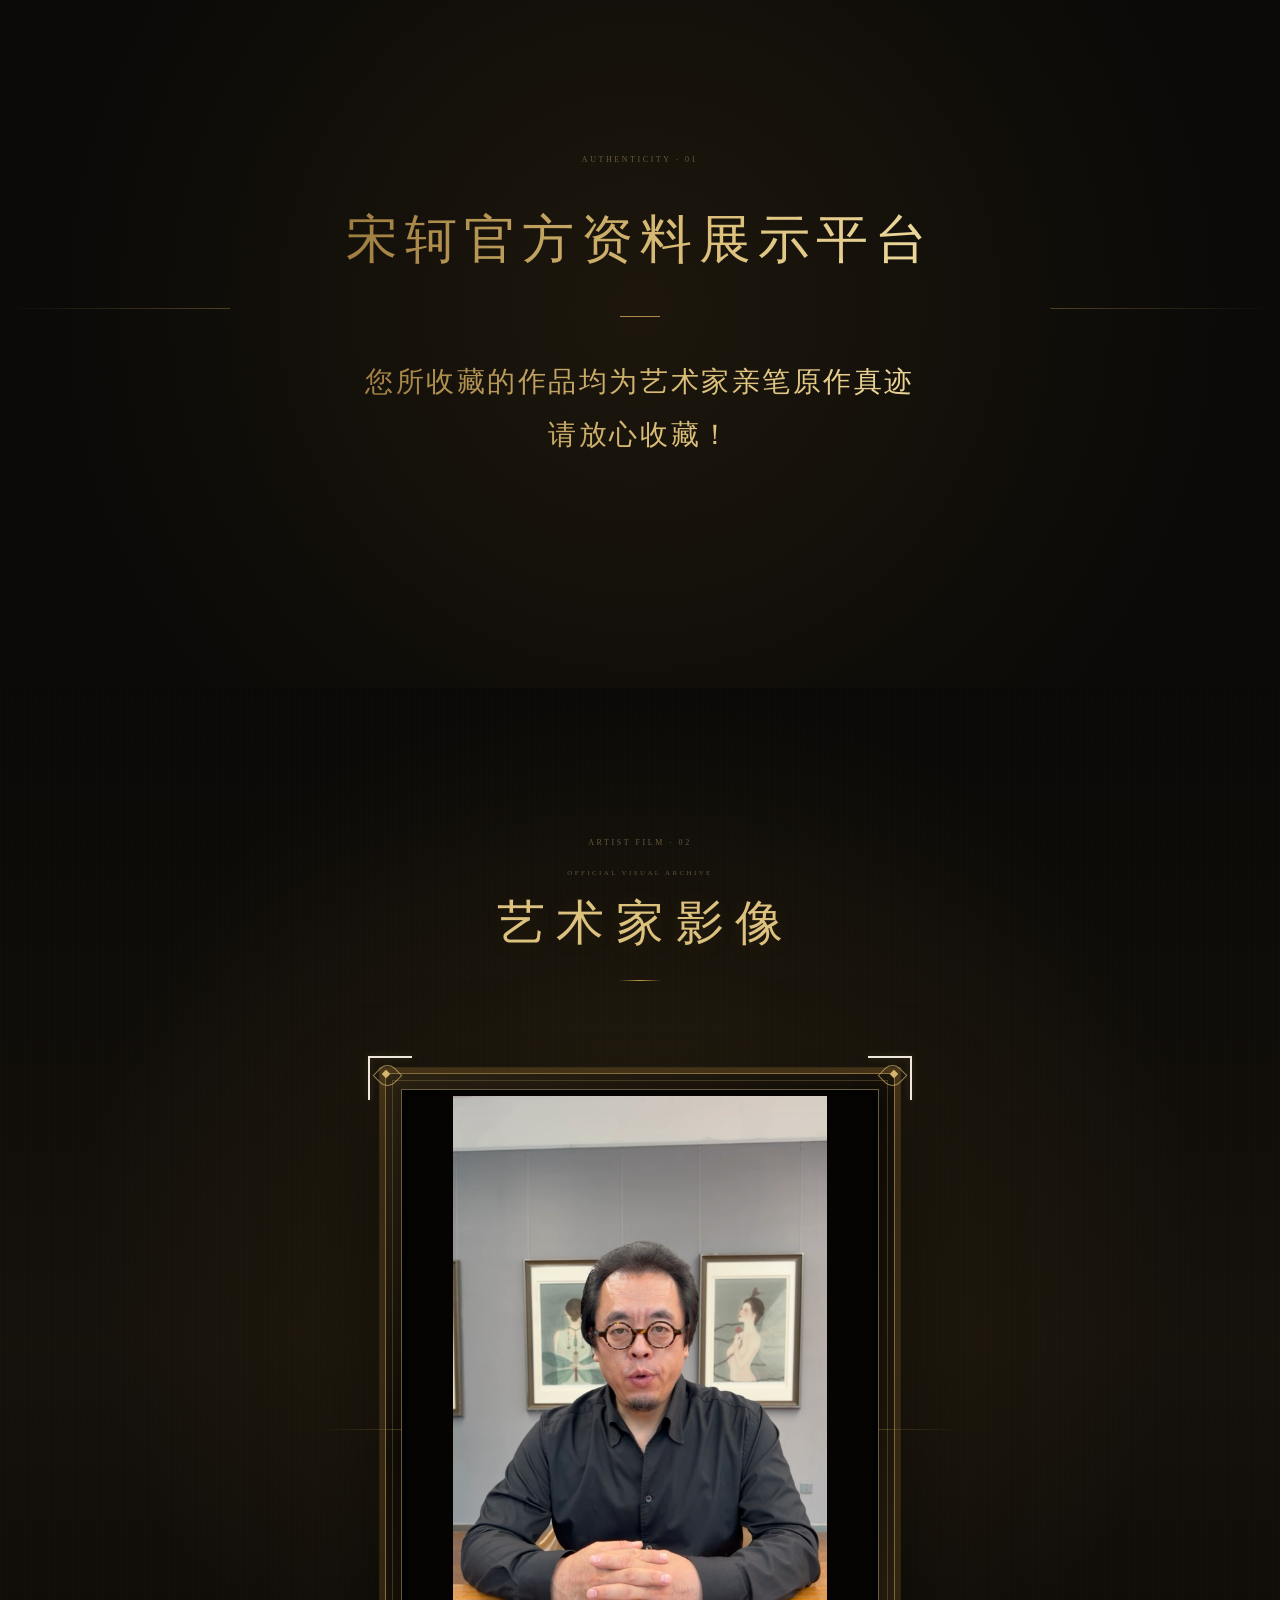
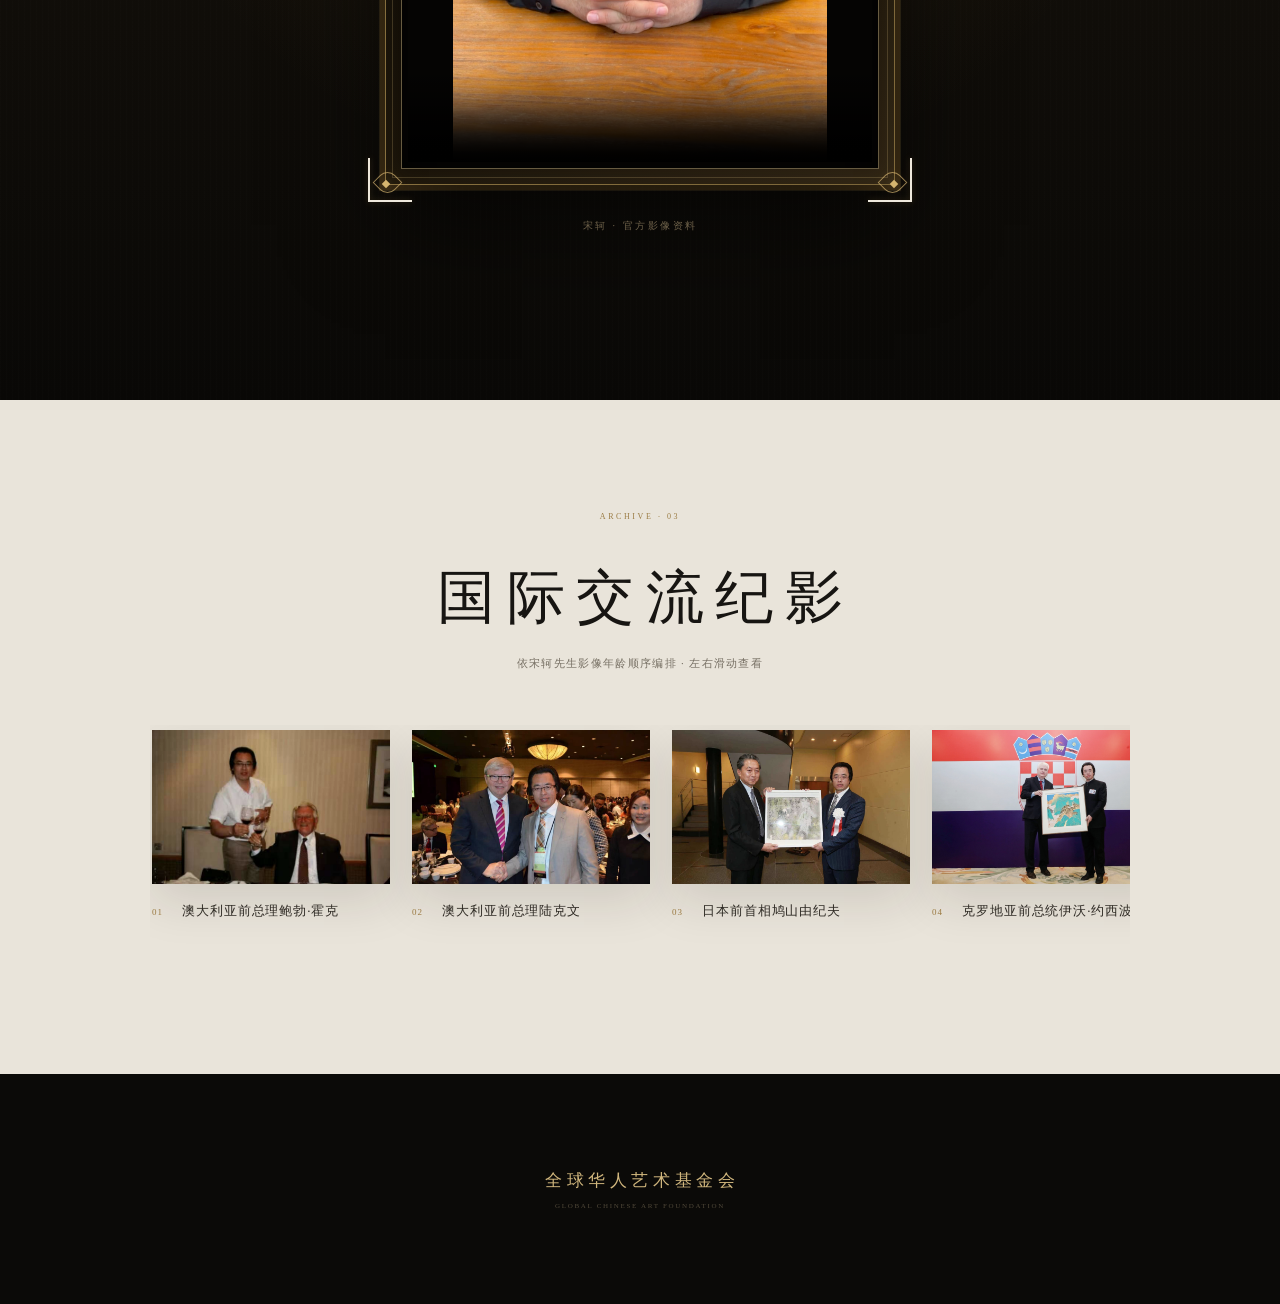
==== commit 3bec5237: "添加烫金签章与艺术家影像板块" ====
--- a/index.html
+++ b/index.html
@@ -56,10 +56,14 @@
 
         <footer class="certificate-signature">
           <div class="signature-space">
-            <span>艺术家签名</span><i aria-hidden="true"></i><small>ARTIST SIGNATURE</small>
+            <span>艺术家签名</span>
+            <div class="gold-art signature-art" role="img" aria-label="宋轲艺术家签名"></div>
+            <small>ARTIST SIGNATURE</small>
           </div>
-          <div class="seal-space" aria-label="艺术家印章预留位置">
-            <span>印章预留</span><small>ARTIST SEAL</small>
+          <div class="seal-space">
+            <span>艺术家印章</span>
+            <div class="gold-art seal-art" role="img" aria-label="宋轲艺术家印章"></div>
+            <small>ARTIST SEAL</small>
           </div>
         </footer>
 
@@ -78,9 +82,32 @@
       </div>
     </section>
 
+    <section class="artist-film" aria-labelledby="film-title">
+      <header class="film-heading">
+        <p class="section-index">ARTIST FILM · 02</p>
+        <p class="film-eyebrow">OFFICIAL VISUAL ARCHIVE</p>
+        <h2 id="film-title">艺术家影像</h2>
+        <span class="film-heading-rule" aria-hidden="true"></span>
+      </header>
+
+      <div class="ornate-video-shell">
+        <span class="frame-corner frame-corner-tl" aria-hidden="true"></span>
+        <span class="frame-corner frame-corner-tr" aria-hidden="true"></span>
+        <span class="frame-corner frame-corner-bl" aria-hidden="true"></span>
+        <span class="frame-corner frame-corner-br" aria-hidden="true"></span>
+        <div class="video-frame">
+          <video controls playsinline preload="metadata" poster="song-ke-video-poster.png" aria-label="宋轲艺术家官方影像">
+            <source src="song-ke-profile.mp4" type="video/mp4">
+            您的浏览器暂不支持视频播放。
+          </video>
+        </div>
+      </div>
+      <p class="film-caption">宋轲 · 官方影像资料</p>
+    </section>
+
     <section class="meetings" aria-labelledby="meetings-title">
       <header class="meetings-heading">
-        <p class="section-index">ARCHIVE · 02</p>
+        <p class="section-index">ARCHIVE · 03</p>
         <h2 id="meetings-title">国际交流纪影</h2>
         <p>依宋轲先生影像年龄顺序编排 · 左右滑动查看</p>
       </header>
--- a/style.css
+++ b/style.css
@@ -223,7 +223,15 @@
 }
 
 .signature-space,
-.seal-space { min-height: 88px; }
+.seal-space {
+  position: relative;
+  min-height: 132px;
+}
+
+.signature-space {
+  display: flex;
+  flex-direction: column;
+}
 
 .signature-space span,
 .seal-space span {
@@ -232,12 +240,6 @@
   font-family: var(--serif);
   font-size: 10px;
   letter-spacing: .19em;
-}
-
-.signature-space i {
-  display: block;
-  height: 47px;
-  border-bottom: 1px solid rgba(191,155,88,.48);
 }
 
 .signature-space small,
@@ -248,17 +250,45 @@
   letter-spacing: .18em;
 }
 
+.signature-space small { margin-top: auto; }
+
+.gold-art {
+  background: linear-gradient(108deg, #624114 0%, #ad7c2d 18%, #e2c77d 35%, #fff0b7 47%, #b98938 59%, #e5cb82 75%, #674619 100%);
+  background-size: 280% 100%;
+  filter: drop-shadow(0 2px 2px rgba(0,0,0,.58)) drop-shadow(0 0 2px rgba(213,174,91,.2));
+  animation: gold-art-sheen 7.8s ease-in-out infinite;
+}
+
+.signature-art {
+  width: min(100%, 215px);
+  height: 94px;
+  margin: 2px 0 4px;
+  -webkit-mask: url("song-ke-signature.png") center / contain no-repeat;
+  mask: url("song-ke-signature.png") center / contain no-repeat;
+}
+
 .seal-space {
   display: flex;
-  border: 1px solid rgba(174,64,48,.25);
-  padding: 14px;
+  border: 1px solid rgba(194,154,75,.34);
+  padding: 11px 12px 10px;
+  align-items: center;
   flex-direction: column;
   justify-content: space-between;
-  color: rgba(187,80,61,.52);
+  color: rgba(225,205,164,.65);
+  background: radial-gradient(circle at 50% 48%, rgba(190,147,68,.07), transparent 68%);
+  box-shadow: inset 0 0 22px rgba(157,116,49,.035);
 }
 
 .seal-space span { color: inherit; }
-.seal-space small { color: rgba(187,80,61,.32); }
+.seal-space small { align-self: stretch; color: rgba(194,172,127,.35); }
+
+.seal-art {
+  width: 82px;
+  height: 76px;
+  margin: 2px auto;
+  -webkit-mask: url("song-ke-seal.png") center / contain no-repeat;
+  mask: url("song-ke-seal.png") center / contain no-repeat;
+}
 
 .certificate-footnote {
   margin: 56px 0 0;
@@ -359,6 +389,164 @@
   font-size: clamp(18px, 3vw, 28px);
   letter-spacing: .09em;
   line-height: 1.9;
+}
+
+.artist-film {
+  position: relative;
+  padding: clamp(96px, 12vw, 150px) 24px clamp(104px, 13vw, 168px);
+  overflow: hidden;
+  background:
+    radial-gradient(circle at 50% 42%, rgba(173,130,54,.14), transparent 35rem),
+    linear-gradient(180deg, #0a0907, #15110b 50%, #090806);
+}
+
+.artist-film::before {
+  position: absolute;
+  inset: 0;
+  background-image: repeating-linear-gradient(90deg, rgba(255,255,255,.009) 0 1px, transparent 1px 6px);
+  content: "";
+  pointer-events: none;
+}
+
+.film-heading {
+  position: relative;
+  z-index: 1;
+  margin: 0 auto clamp(62px, 8vw, 92px);
+  text-align: center;
+}
+
+.film-heading .section-index { margin-bottom: 22px; }
+
+.film-eyebrow {
+  margin: 0 0 14px;
+  color: rgba(211,184,125,.4);
+  font-family: Georgia, serif;
+  font-size: 7px;
+  letter-spacing: .34em;
+}
+
+.film-heading h2 {
+  margin: 0;
+  color: #ddc17e;
+  font-family: var(--serif);
+  font-size: clamp(30px, 5vw, 48px);
+  font-weight: 400;
+  letter-spacing: .24em;
+  text-indent: .24em;
+  text-shadow: 0 2px 22px rgba(169,126,52,.12);
+}
+
+.film-heading-rule {
+  display: block;
+  width: 44px;
+  height: 1px;
+  margin: 25px auto 0;
+  background: linear-gradient(90deg, transparent, #c49a4d, transparent);
+}
+
+.ornate-video-shell {
+  position: relative;
+  z-index: 1;
+  width: min(78vw, 510px);
+  margin: 0 auto;
+  padding: 15px;
+  border: 1px solid rgba(215,179,100,.55);
+  background: linear-gradient(145deg, #251d10, #0c0905 36%, #171108 67%, #2b2112);
+  box-shadow:
+    0 40px 90px rgba(0,0,0,.55),
+    0 0 0 5px rgba(95,66,24,.4),
+    0 0 0 6px rgba(216,178,97,.16),
+    inset 0 0 30px rgba(224,185,102,.08);
+}
+
+.ornate-video-shell::before {
+  position: absolute;
+  inset: 6px;
+  border: 1px solid rgba(231,201,136,.2);
+  content: "";
+  pointer-events: none;
+}
+
+.ornate-video-shell::after {
+  position: absolute;
+  z-index: -1;
+  top: 50%;
+  right: -66px;
+  left: -66px;
+  height: 1px;
+  background: linear-gradient(90deg, transparent, rgba(189,145,65,.5) 22%, transparent 43%, transparent 57%, rgba(189,145,65,.5) 78%, transparent);
+  content: "";
+}
+
+.video-frame {
+  position: relative;
+  z-index: 2;
+  padding: 6px;
+  border: 1px solid rgba(238,211,151,.42);
+  background: #050403;
+  box-shadow: inset 0 0 24px rgba(0,0,0,.72);
+}
+
+.video-frame video {
+  display: block;
+  width: 100%;
+  max-height: 74svh;
+  aspect-ratio: 9 / 16;
+  object-fit: contain;
+  background: #050403;
+}
+
+.frame-corner {
+  position: absolute;
+  z-index: 4;
+  width: 44px;
+  height: 44px;
+  border-color: #c69b50;
+  pointer-events: none;
+  filter: drop-shadow(0 0 3px rgba(201,158,78,.24));
+}
+
+.frame-corner::before {
+  position: absolute;
+  width: 19px;
+  height: 19px;
+  border: 1px solid rgba(224,191,120,.65);
+  border-radius: 50% 0;
+  content: "";
+  transform: rotate(45deg);
+}
+
+.frame-corner::after {
+  position: absolute;
+  width: 6px;
+  height: 6px;
+  background: #d7b66f;
+  content: "";
+  transform: rotate(45deg);
+}
+
+.frame-corner-tl { top: -18px; left: -18px; border-top: 2px solid; border-left: 2px solid; }
+.frame-corner-tr { top: -18px; right: -18px; border-top: 2px solid; border-right: 2px solid; }
+.frame-corner-bl { bottom: -18px; left: -18px; border-bottom: 2px solid; border-left: 2px solid; }
+.frame-corner-br { right: -18px; bottom: -18px; border-right: 2px solid; border-bottom: 2px solid; }
+.frame-corner-tl::before { top: 7px; left: 7px; }
+.frame-corner-tr::before { top: 7px; right: 7px; }
+.frame-corner-bl::before { bottom: 7px; left: 7px; }
+.frame-corner-br::before { right: 7px; bottom: 7px; }
+.frame-corner-tl::after { top: 13px; left: 13px; }
+.frame-corner-tr::after { top: 13px; right: 13px; }
+.frame-corner-bl::after { bottom: 13px; left: 13px; }
+.frame-corner-br::after { right: 13px; bottom: 13px; }
+
+.film-caption {
+  position: relative;
+  z-index: 1;
+  margin: 34px 0 0;
+  color: rgba(219,195,148,.48);
+  font-family: var(--serif);
+  font-size: 10px;
+  letter-spacing: .25em;
+  text-align: center;
 }
 
 .meetings {
@@ -490,6 +678,12 @@
 @keyframes gold-sheen {
   0%, 18% { background-position: 100% 50%; }
   55%, 100% { background-position: 0 50%; }
+}
+
+@keyframes gold-art-sheen {
+  0%, 18%, 100% { background-position: 100% 50%; }
+  43%, 58% { background-position: 0 50%; }
+  50% { filter: drop-shadow(0 2px 2px rgba(0,0,0,.58)) drop-shadow(0 0 7px rgba(238,204,125,.42)); }
 }
 
 @media (max-width: 620px) {
@@ -513,6 +707,15 @@
   .assurance h2 { line-height: 1.65; }
   .assurance-copy { font-size: 18px; }
   .desktop-break { display: none; }
+  .artist-film { padding-right: 23px; padding-left: 23px; }
+  .ornate-video-shell { width: min(86vw, 420px); padding: 11px; }
+  .frame-corner { width: 34px; height: 34px; }
+  .frame-corner-tl { top: -13px; left: -13px; }
+  .frame-corner-tr { top: -13px; right: -13px; }
+  .frame-corner-bl { bottom: -13px; left: -13px; }
+  .frame-corner-br { right: -13px; bottom: -13px; }
+  .signature-art { height: 78px; }
+  .seal-art { width: 63px; height: 60px; }
   .meetings { padding-right: 14px; padding-left: 14px; }
   .meetings-heading > p:last-child { line-height: 1.8; }
   .meeting-card { flex-basis: min(62vw, 218px); }
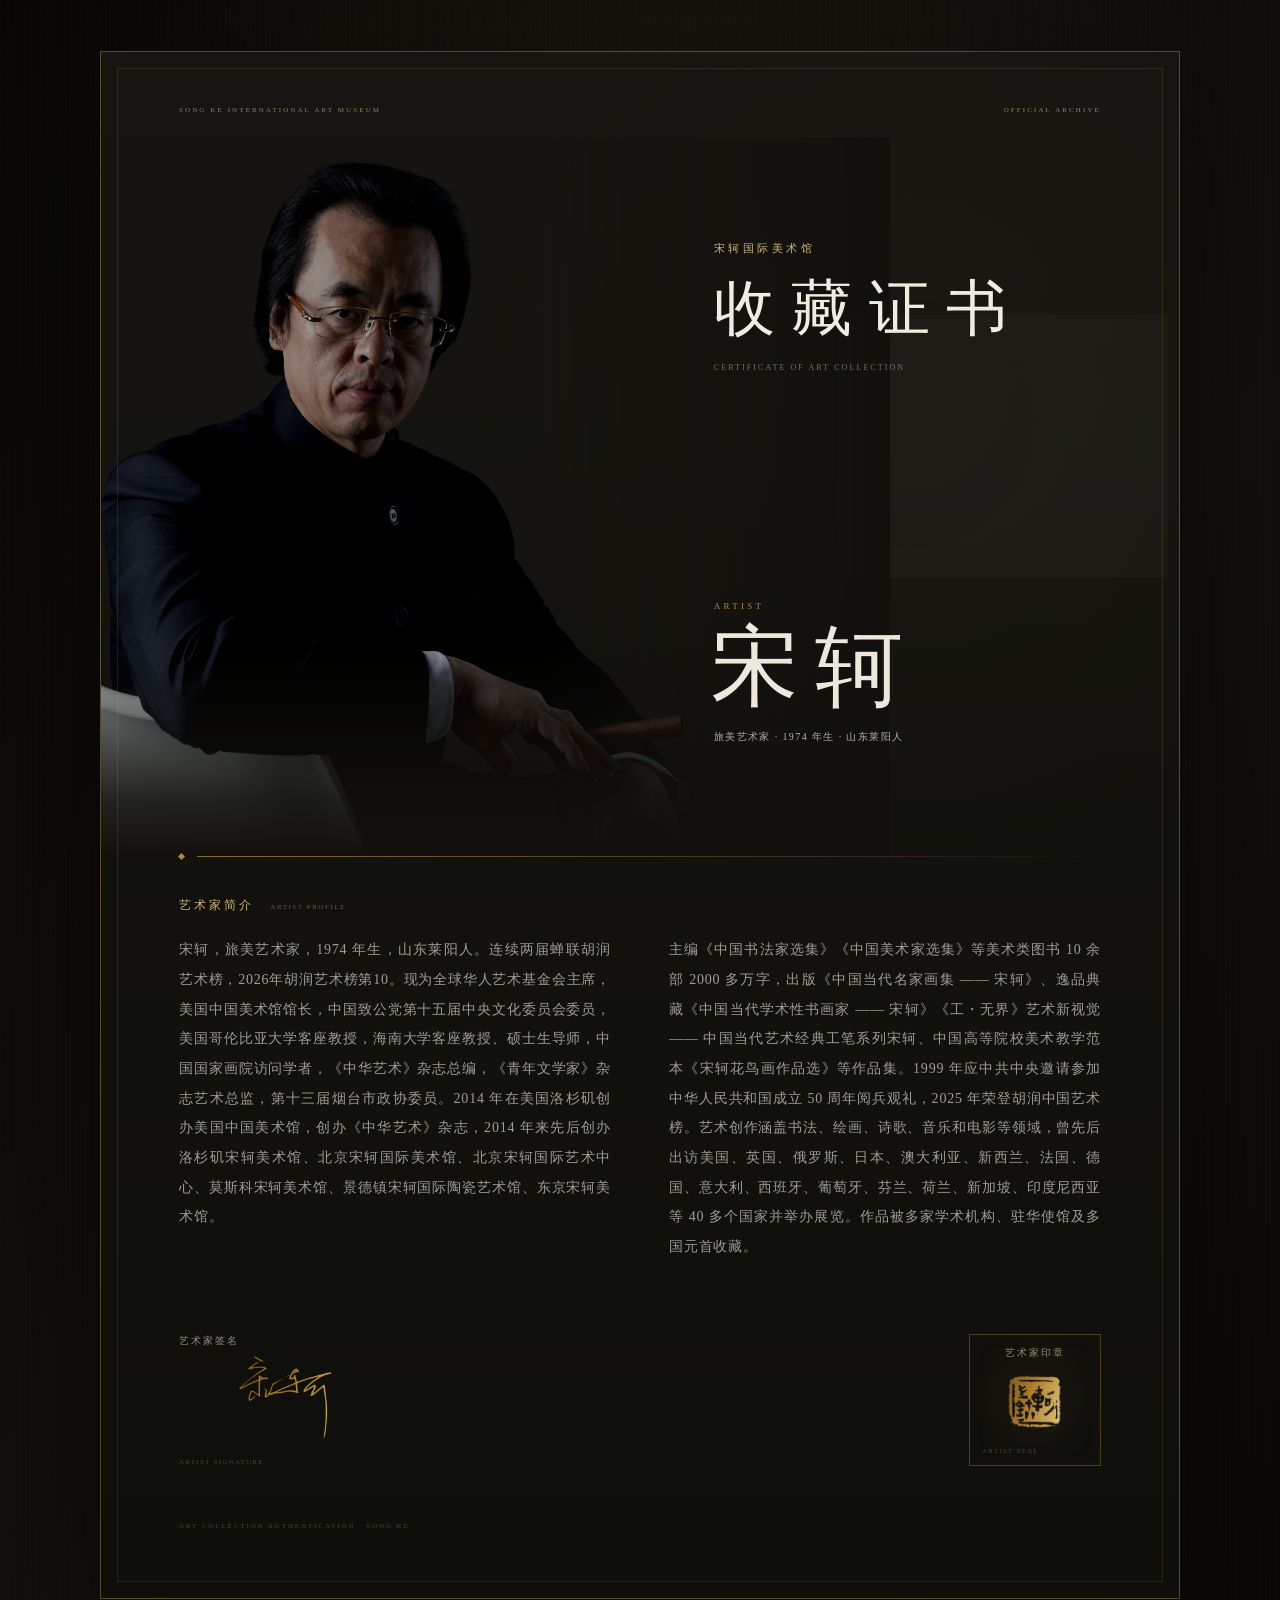
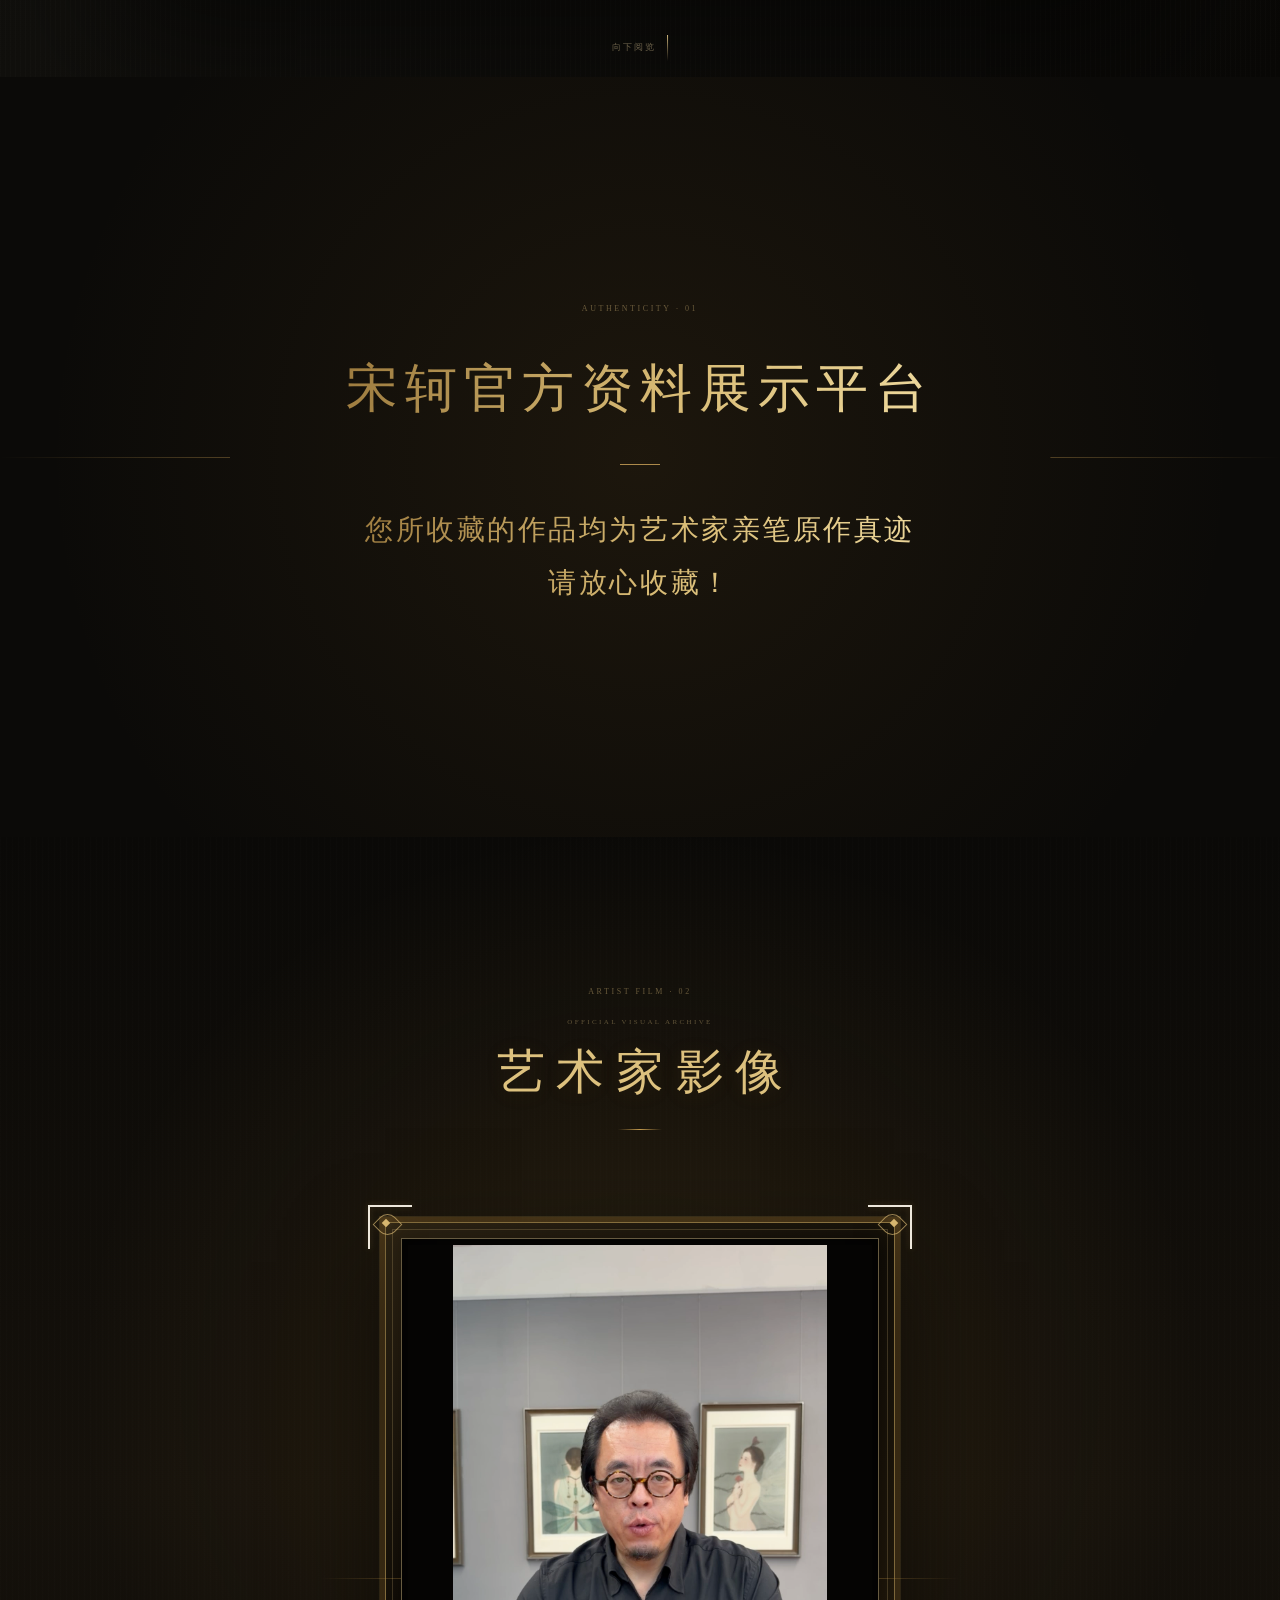
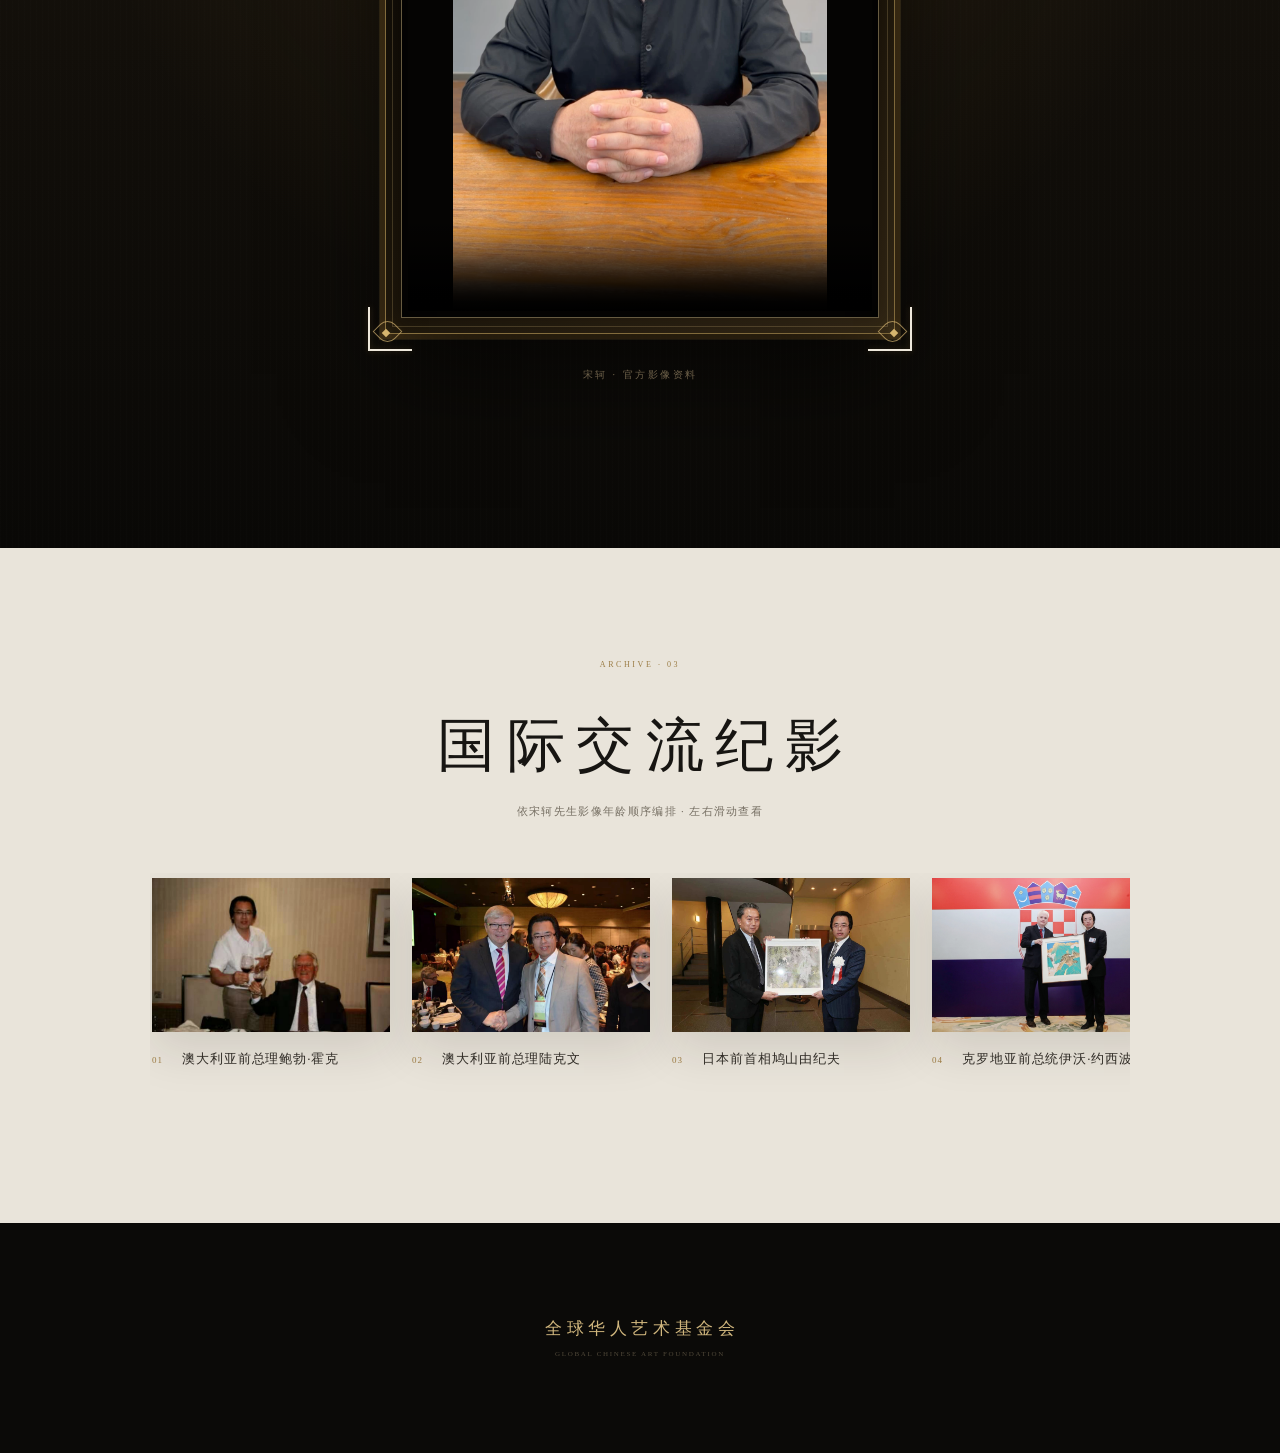
==== commit 6f033e73: "同步最新版艺术家简介" ====
--- a/index.html
+++ b/index.html
@@ -49,8 +49,8 @@
         <section class="artist-profile" aria-label="艺术家简介">
           <p class="profile-label">艺术家简介 <small>ARTIST PROFILE</small></p>
           <div class="profile-copy">
-            <p>宋轲，旅美艺术家。2025 胡润艺术榜第 47 名，2026 胡润艺术榜第 10 名。现为全球华人艺术基金会主席、美国中国美术馆馆长、中国致公党第十五届中央文化委员会委员，美国哥伦比亚大学客座教授，海南大学客座教授、硕士生导师，中国国家画院访问学者，《中华艺术》杂志总编，《青年文学家》杂志艺术总监，第十三届烟台市政协委员。</p>
-            <p>2014 年于美国洛杉矶创办美国中国美术馆及《中华艺术》杂志，此后先后创办洛杉矶、北京、莫斯科、景德镇、东京等多地艺术机构。其艺术创作涵盖书法、绘画、诗歌、音乐与电影，曾出访 40 多个国家并举办展览，作品被多家学术机构、驻华使馆及多国元首收藏。</p>
+            <p>宋轲，旅美艺术家，1974 年生，山东莱阳人。连续两届蝉联胡润艺术榜，2026年胡润艺术榜第10。现为全球华人艺术基金会主席，美国中国美术馆馆长，中国致公党第十五届中央文化委员会委员，美国哥伦比亚大学客座教授，海南大学客座教授、硕士生导师，中国国家画院访问学者，《中华艺术》杂志总编，《青年文学家》杂志艺术总监，第十三届烟台市政协委员。2014 年在美国洛杉矶创办美国中国美术馆，创办《中华艺术》杂志，2014 年来先后创办洛杉矶宋轲美术馆、北京宋轲国际美术馆、北京宋轲国际艺术中心、莫斯科宋轲美术馆、景德镇宋轲国际陶瓷艺术馆、东京宋轲美术馆。</p>
+            <p>主编《中国书法家选集》《中国美术家选集》等美术类图书 10 余部 2000 多万字，出版《中国当代名家画集 —— 宋轲》、逸品典藏《中国当代学术性书画家 —— 宋轲》《工・无界》艺术新视觉 —— 中国当代艺术经典工笔系列宋轲、中国高等院校美术教学范本《宋轲花鸟画作品选》等作品集。1999 年应中共中央邀请参加中华人民共和国成立 50 周年阅兵观礼，2025 年荣登胡润中国艺术榜。艺术创作涵盖书法、绘画、诗歌、音乐和电影等领域，曾先后出访美国、英国、俄罗斯、日本、澳大利亚、新西兰、法国、德国、意大利、西班牙、葡萄牙、芬兰、荷兰、新加坡、印度尼西亚等 40 多个国家并举办展览。作品被多家学术机构、驻华使馆及多国元首收藏。</p>
           </div>
         </section>
 
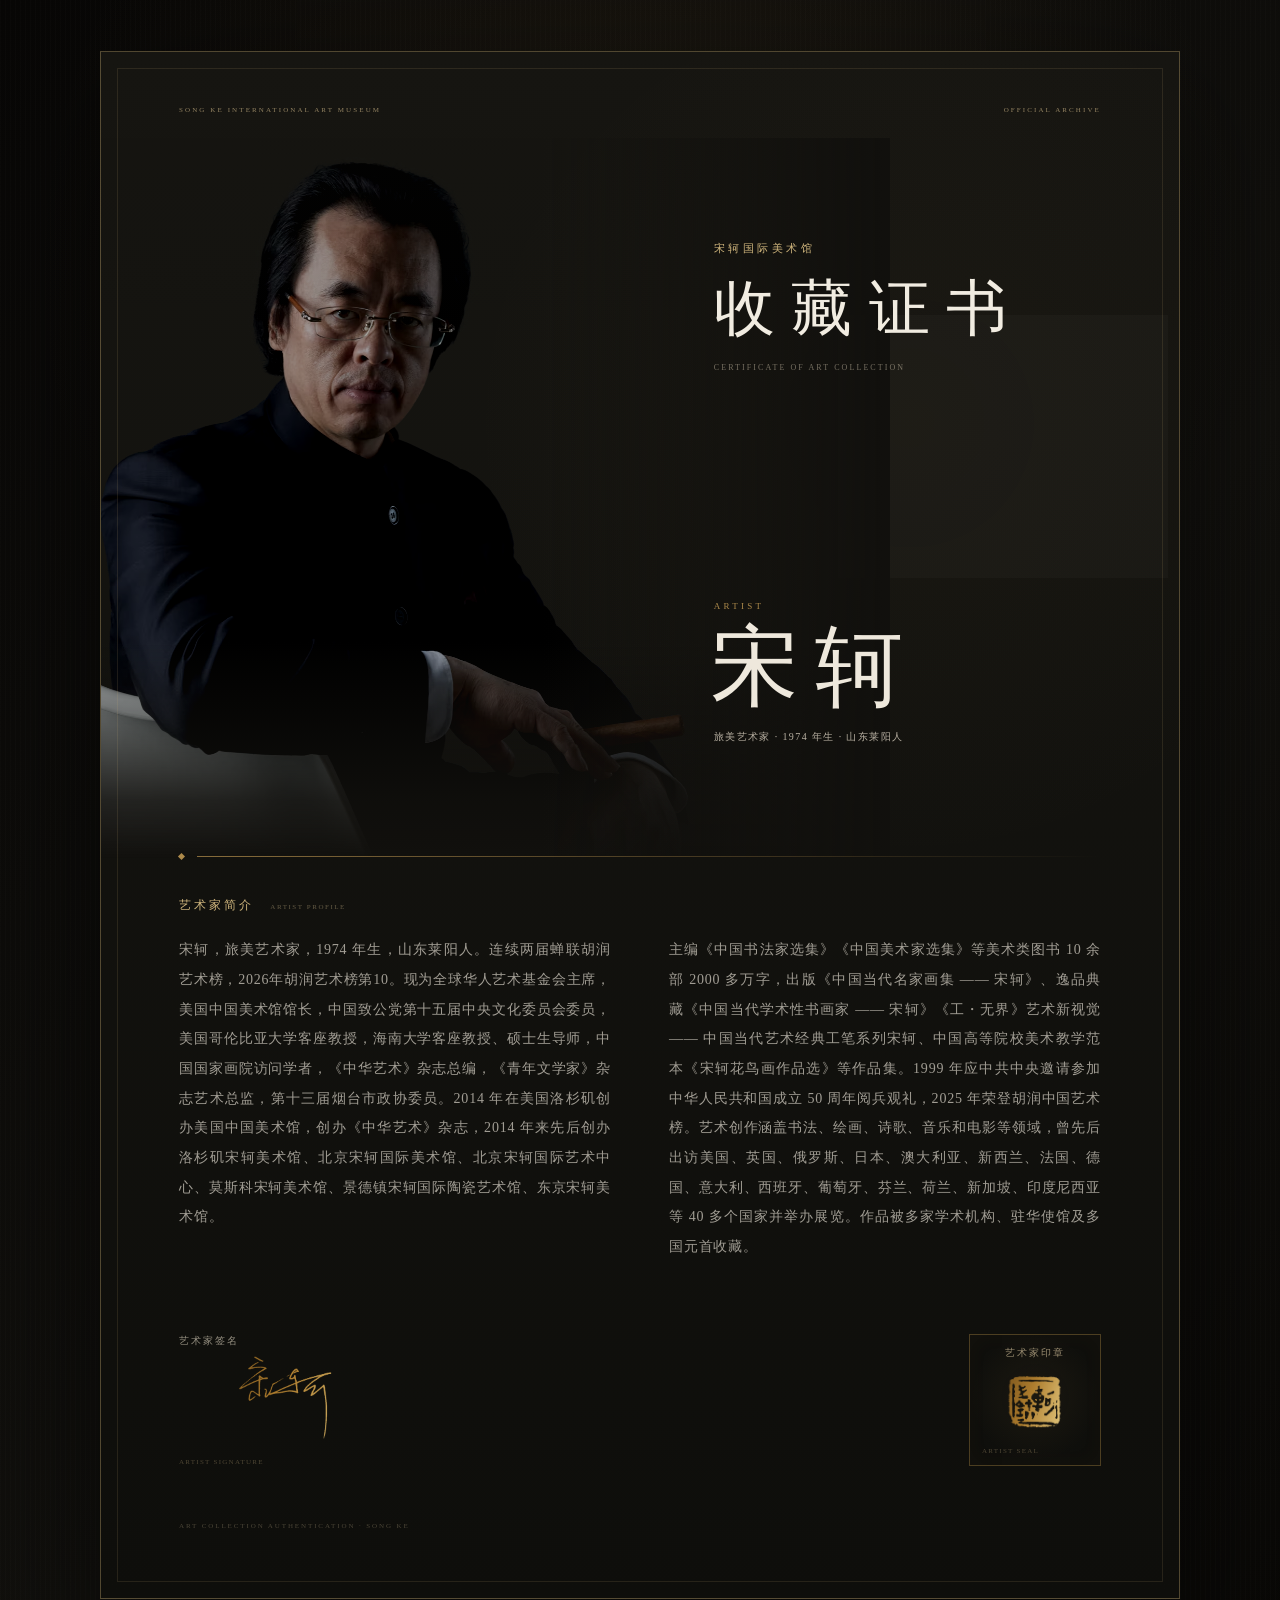
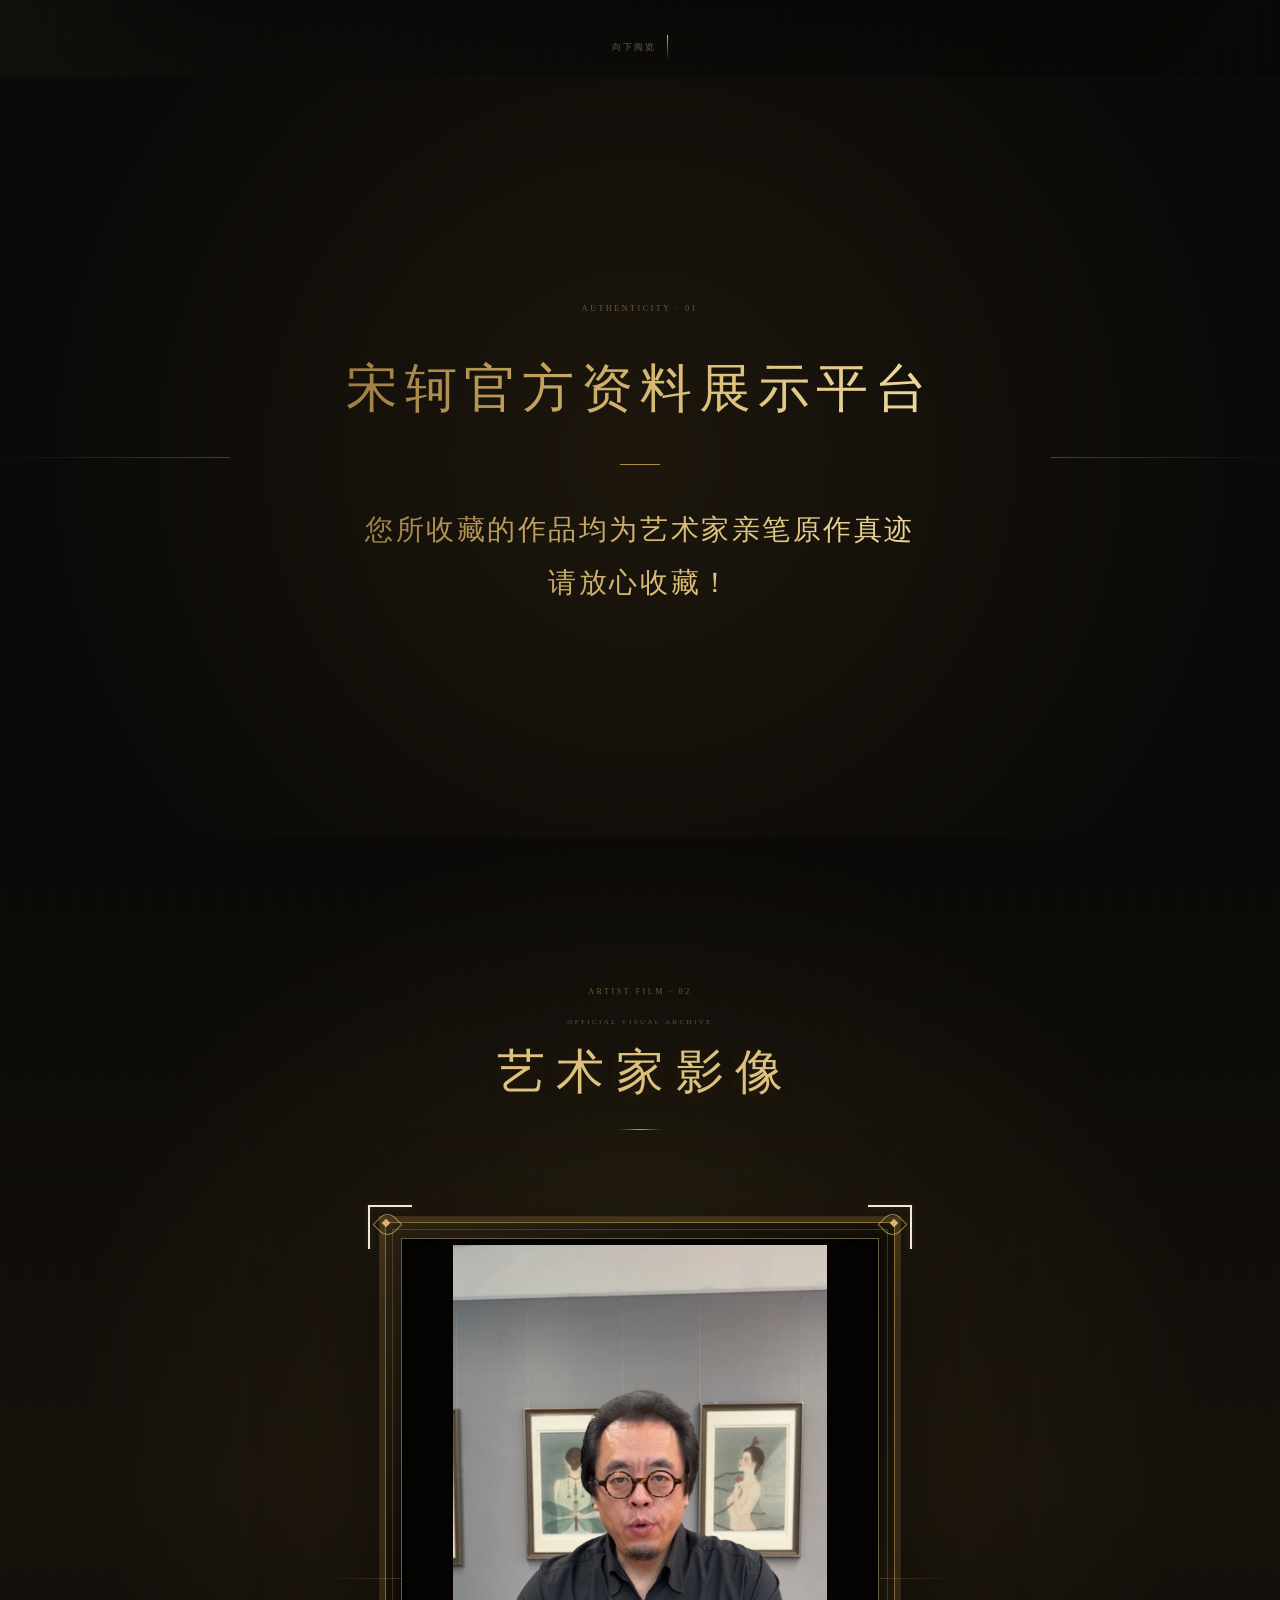
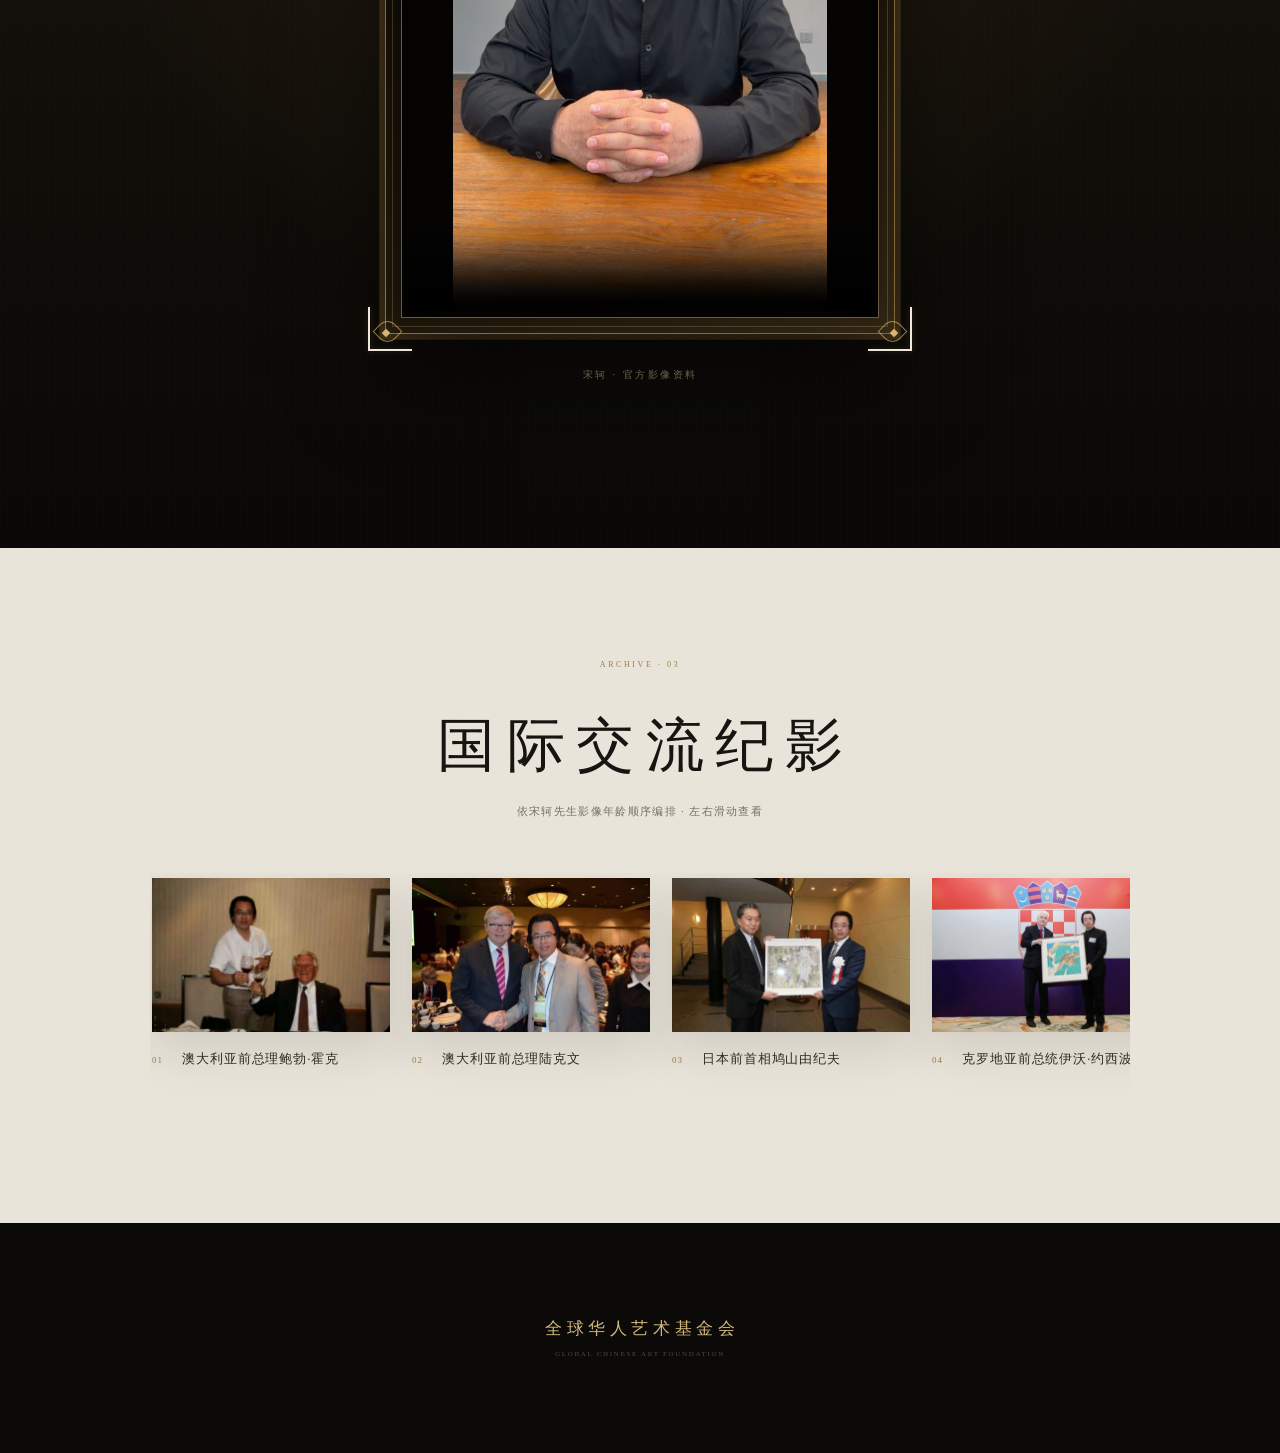
==== commit bb1d1e08: "优化移动端加载速度与视频播放" ====
--- a/index.html
+++ b/index.html
@@ -17,7 +17,7 @@
   <main>
     <section class="certificate-stage" aria-labelledby="certificate-title">
       <article class="certificate-shell">
-        <img class="certificate-watermark" src="museum-mark.jpg" alt="" aria-hidden="true">
+        <img class="certificate-watermark" src="museum-mark.jpg" alt="" aria-hidden="true" decoding="async">
 
         <div class="certificate-topline">
           <span>SONG KE INTERNATIONAL ART MUSEUM</span>
@@ -26,7 +26,10 @@
 
         <div class="certificate-hero">
           <div class="certificate-portrait" aria-hidden="true">
-            <img src="song-ke-cutout.png" alt="">
+            <picture>
+              <source srcset="song-ke-cutout.avif" type="image/avif">
+              <img src="song-ke-cutout.png" alt="" fetchpriority="high" decoding="async">
+            </picture>
           </div>
 
           <div class="certificate-main">
@@ -96,7 +99,7 @@
         <span class="frame-corner frame-corner-bl" aria-hidden="true"></span>
         <span class="frame-corner frame-corner-br" aria-hidden="true"></span>
         <div class="video-frame">
-          <video controls playsinline preload="metadata" poster="song-ke-video-poster.png" aria-label="宋轲艺术家官方影像">
+          <video controls playsinline preload="none" poster="song-ke-video-poster.jpg" aria-label="宋轲艺术家官方影像">
             <source src="song-ke-profile.mp4" type="video/mp4">
             您的浏览器暂不支持视频播放。
           </video>
@@ -113,13 +116,13 @@
       </header>
 
       <div class="meeting-list" role="region" aria-label="国际交流合影横向画廊" tabindex="0">
-        <figure class="meeting-card"><div class="meeting-image"><img src="01-hawke.jpg" alt="宋轲与澳大利亚前总理鲍勃·霍克合影" loading="lazy"></div><figcaption><span>01</span><p>澳大利亚前总理鲍勃·霍克</p></figcaption></figure>
-        <figure class="meeting-card"><div class="meeting-image"><img src="02-rudd.jpg" alt="宋轲与澳大利亚前总理陆克文合影" loading="lazy"></div><figcaption><span>02</span><p>澳大利亚前总理陆克文</p></figcaption></figure>
-        <figure class="meeting-card"><div class="meeting-image"><img src="03-hatoyama.jpg" alt="宋轲与日本前首相鸠山由纪夫合影" loading="lazy"></div><figcaption><span>03</span><p>日本前首相鸠山由纪夫</p></figcaption></figure>
-        <figure class="meeting-card"><div class="meeting-image"><img src="04-josipovic.jpg" alt="宋轲与克罗地亚前总统伊沃·约西波维奇合影" loading="lazy"></div><figcaption><span>04</span><p>克罗地亚前总统伊沃·约西波维奇</p></figcaption></figure>
-        <figure class="meeting-card"><div class="meeting-image"><img src="05-vujanovic.jpg" alt="宋轲与黑山共和国前总统菲利普·武亚诺维奇合影" loading="lazy"></div><figcaption><span>05</span><p>黑山共和国前总统菲利普·武亚诺维奇</p></figcaption></figure>
-        <figure class="meeting-card"><div class="meeting-image"><img src="06-shipley.jpg" alt="宋轲与新西兰前总理珍妮·希普利合影" loading="lazy"></div><figcaption><span>06</span><p>新西兰前总理珍妮·希普利</p></figcaption></figure>
-        <figure class="meeting-card"><div class="meeting-image"><img src="07-reinfeldt.jpg" alt="宋轲与瑞典前首相、欧盟前主席弗雷德里克·赖因费尔特合影" loading="lazy"></div><figcaption><span>07</span><p>瑞典前首相、欧盟前主席弗雷德里克·赖因费尔特</p></figcaption></figure>
+        <figure class="meeting-card"><div class="meeting-image"><img src="01-hawke.jpg" alt="宋轲与澳大利亚前总理鲍勃·霍克合影" loading="lazy" decoding="async"></div><figcaption><span>01</span><p>澳大利亚前总理鲍勃·霍克</p></figcaption></figure>
+        <figure class="meeting-card"><div class="meeting-image"><img src="02-rudd.jpg" alt="宋轲与澳大利亚前总理陆克文合影" loading="lazy" decoding="async"></div><figcaption><span>02</span><p>澳大利亚前总理陆克文</p></figcaption></figure>
+        <figure class="meeting-card"><div class="meeting-image"><img src="03-hatoyama.jpg" alt="宋轲与日本前首相鸠山由纪夫合影" loading="lazy" decoding="async"></div><figcaption><span>03</span><p>日本前首相鸠山由纪夫</p></figcaption></figure>
+        <figure class="meeting-card"><div class="meeting-image"><img src="04-josipovic.jpg" alt="宋轲与克罗地亚前总统伊沃·约西波维奇合影" loading="lazy" decoding="async"></div><figcaption><span>04</span><p>克罗地亚前总统伊沃·约西波维奇</p></figcaption></figure>
+        <figure class="meeting-card"><div class="meeting-image"><img src="05-vujanovic.jpg" alt="宋轲与黑山共和国前总统菲利普·武亚诺维奇合影" loading="lazy" decoding="async"></div><figcaption><span>05</span><p>黑山共和国前总统菲利普·武亚诺维奇</p></figcaption></figure>
+        <figure class="meeting-card"><div class="meeting-image"><img src="06-shipley.jpg" alt="宋轲与新西兰前总理珍妮·希普利合影" loading="lazy" decoding="async"></div><figcaption><span>06</span><p>新西兰前总理珍妮·希普利</p></figcaption></figure>
+        <figure class="meeting-card"><div class="meeting-image"><img src="07-reinfeldt.jpg" alt="宋轲与瑞典前首相、欧盟前主席弗雷德里克·赖因费尔特合影" loading="lazy" decoding="async"></div><figcaption><span>07</span><p>瑞典前首相、欧盟前主席弗雷德里克·赖因费尔特</p></figcaption></figure>
       </div>
     </section>
 
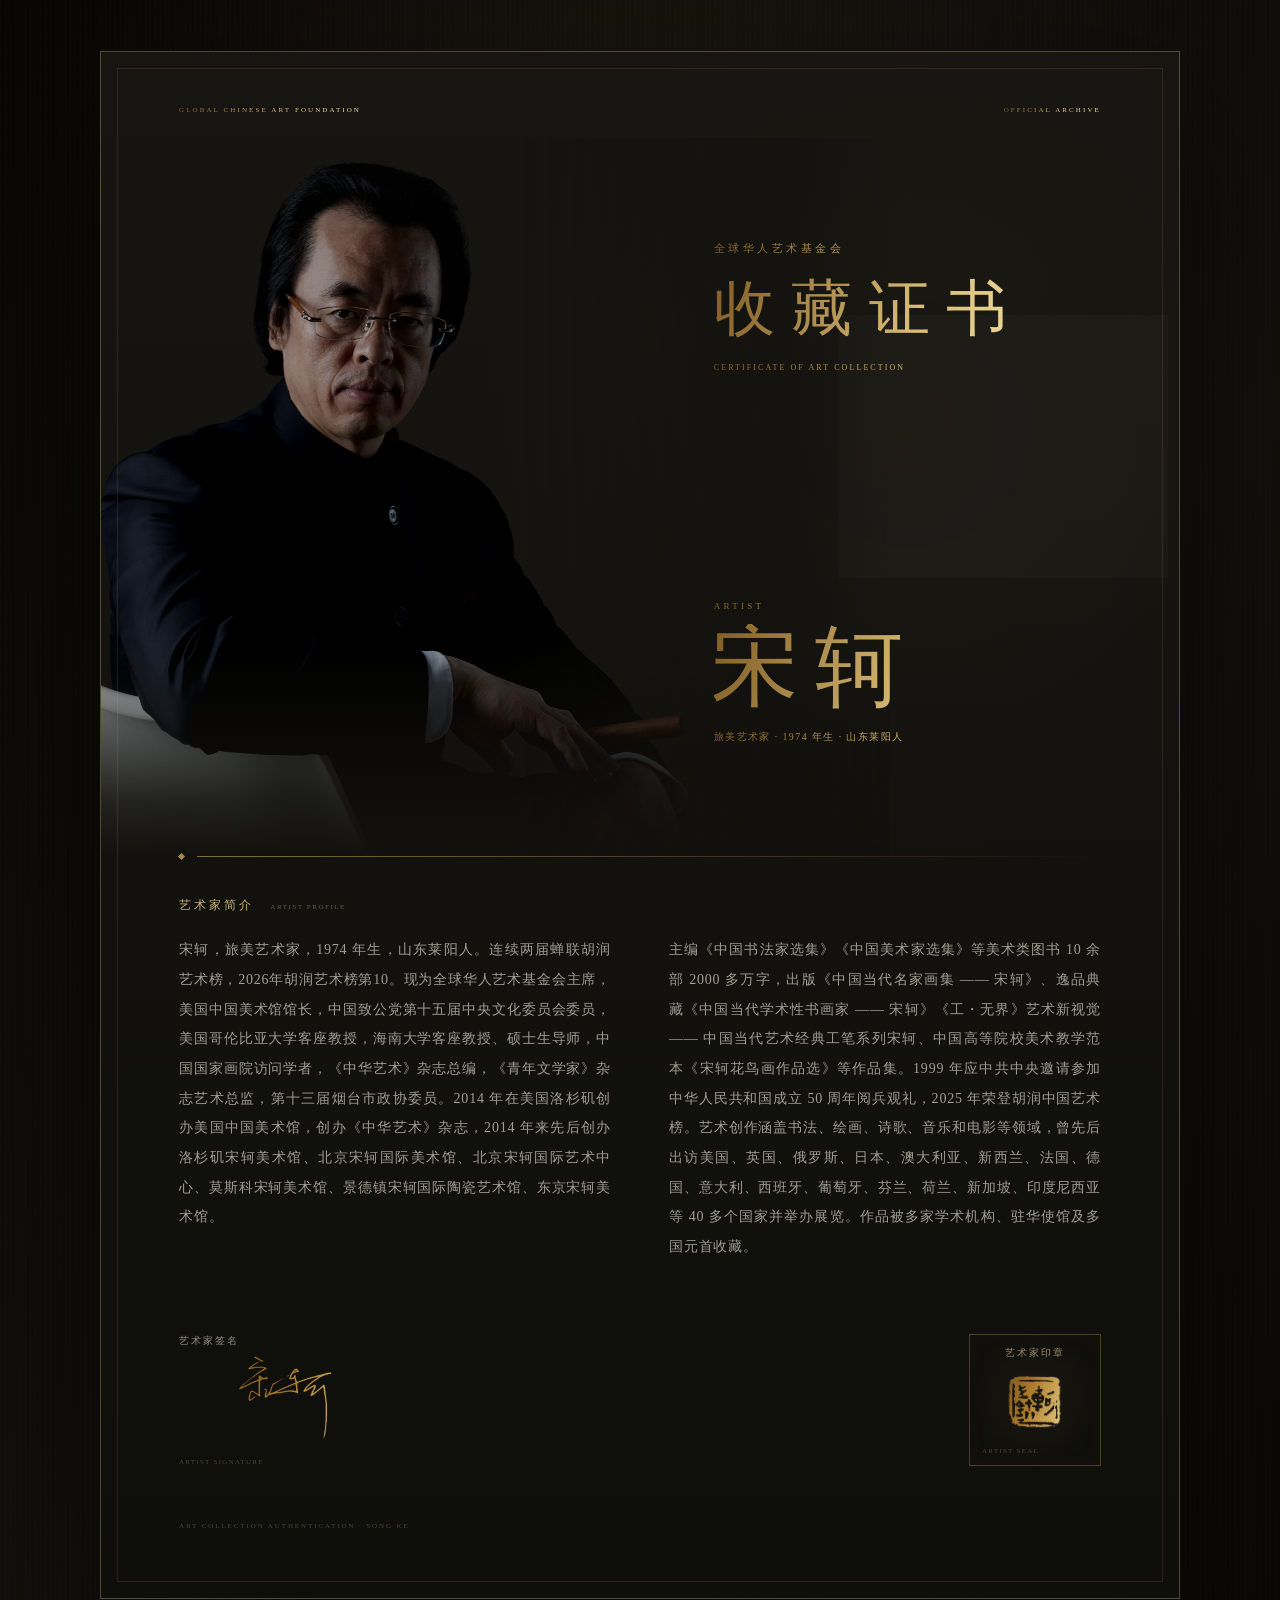
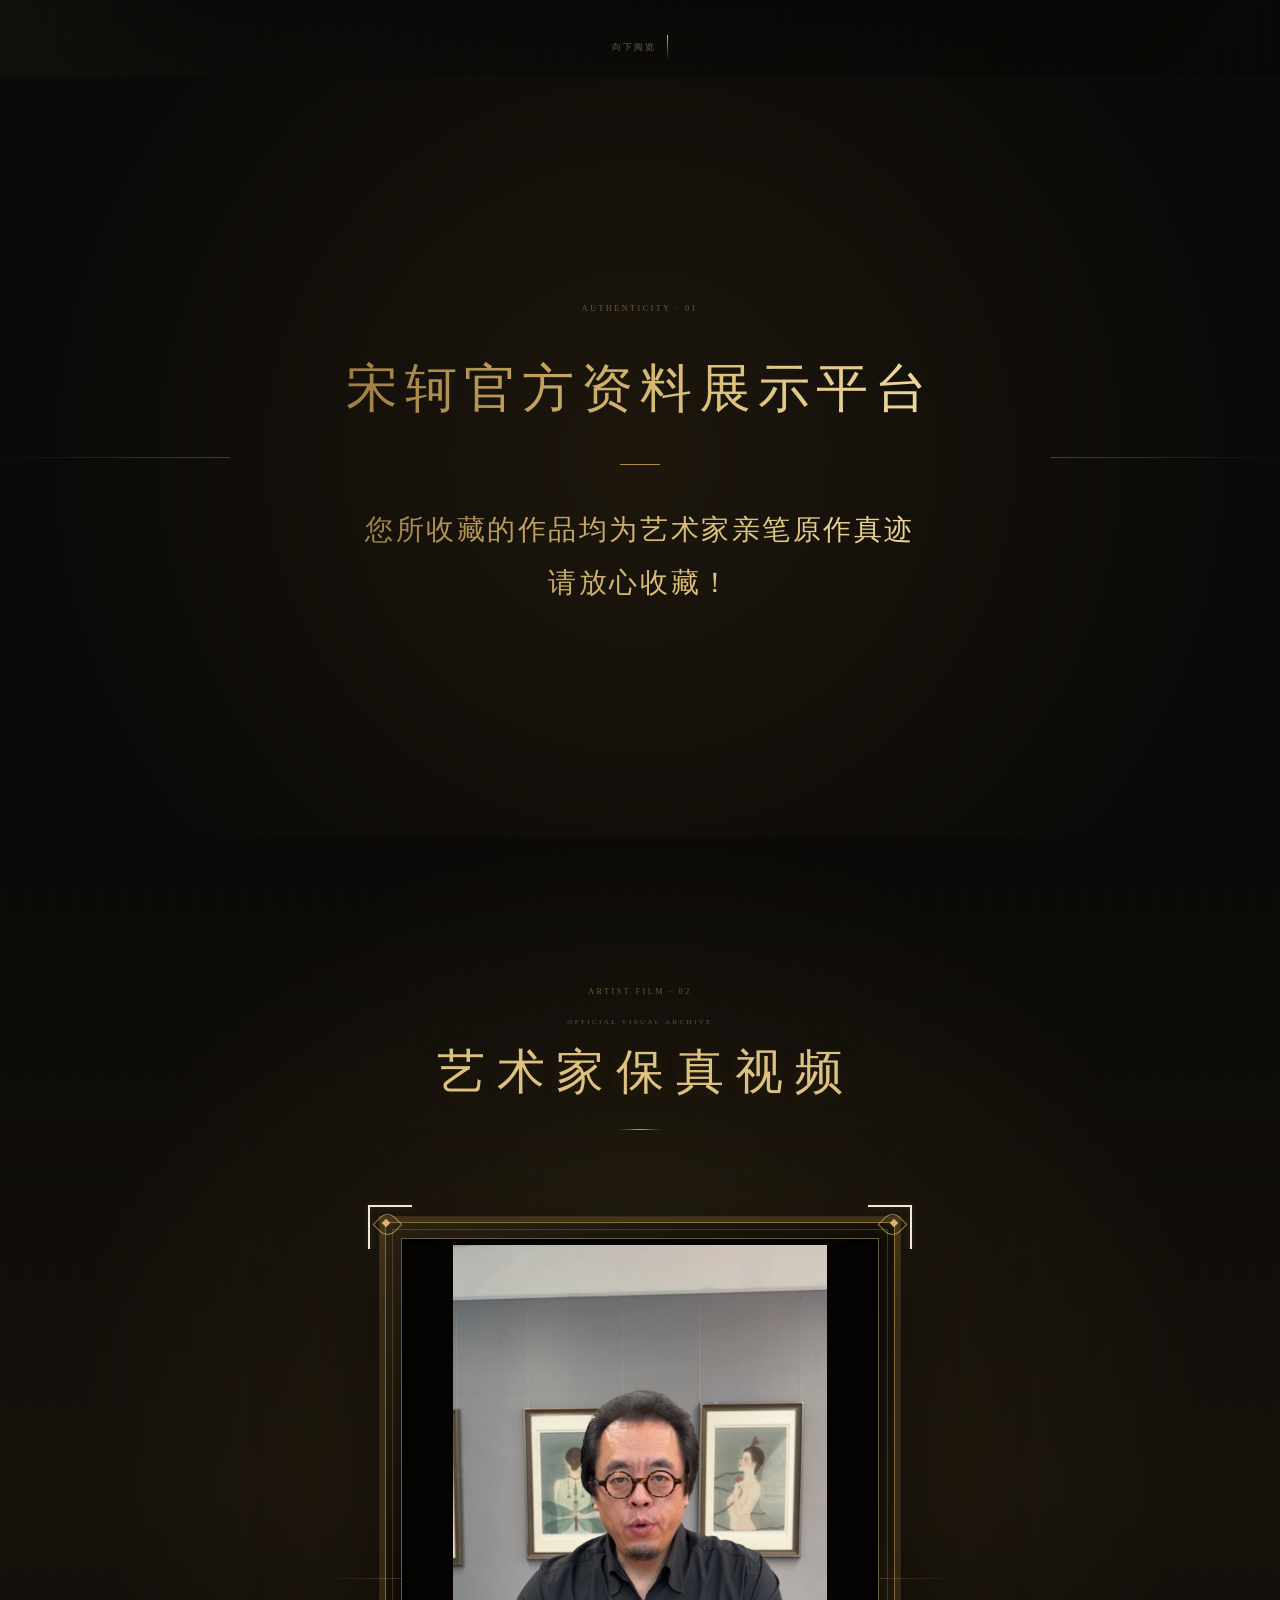
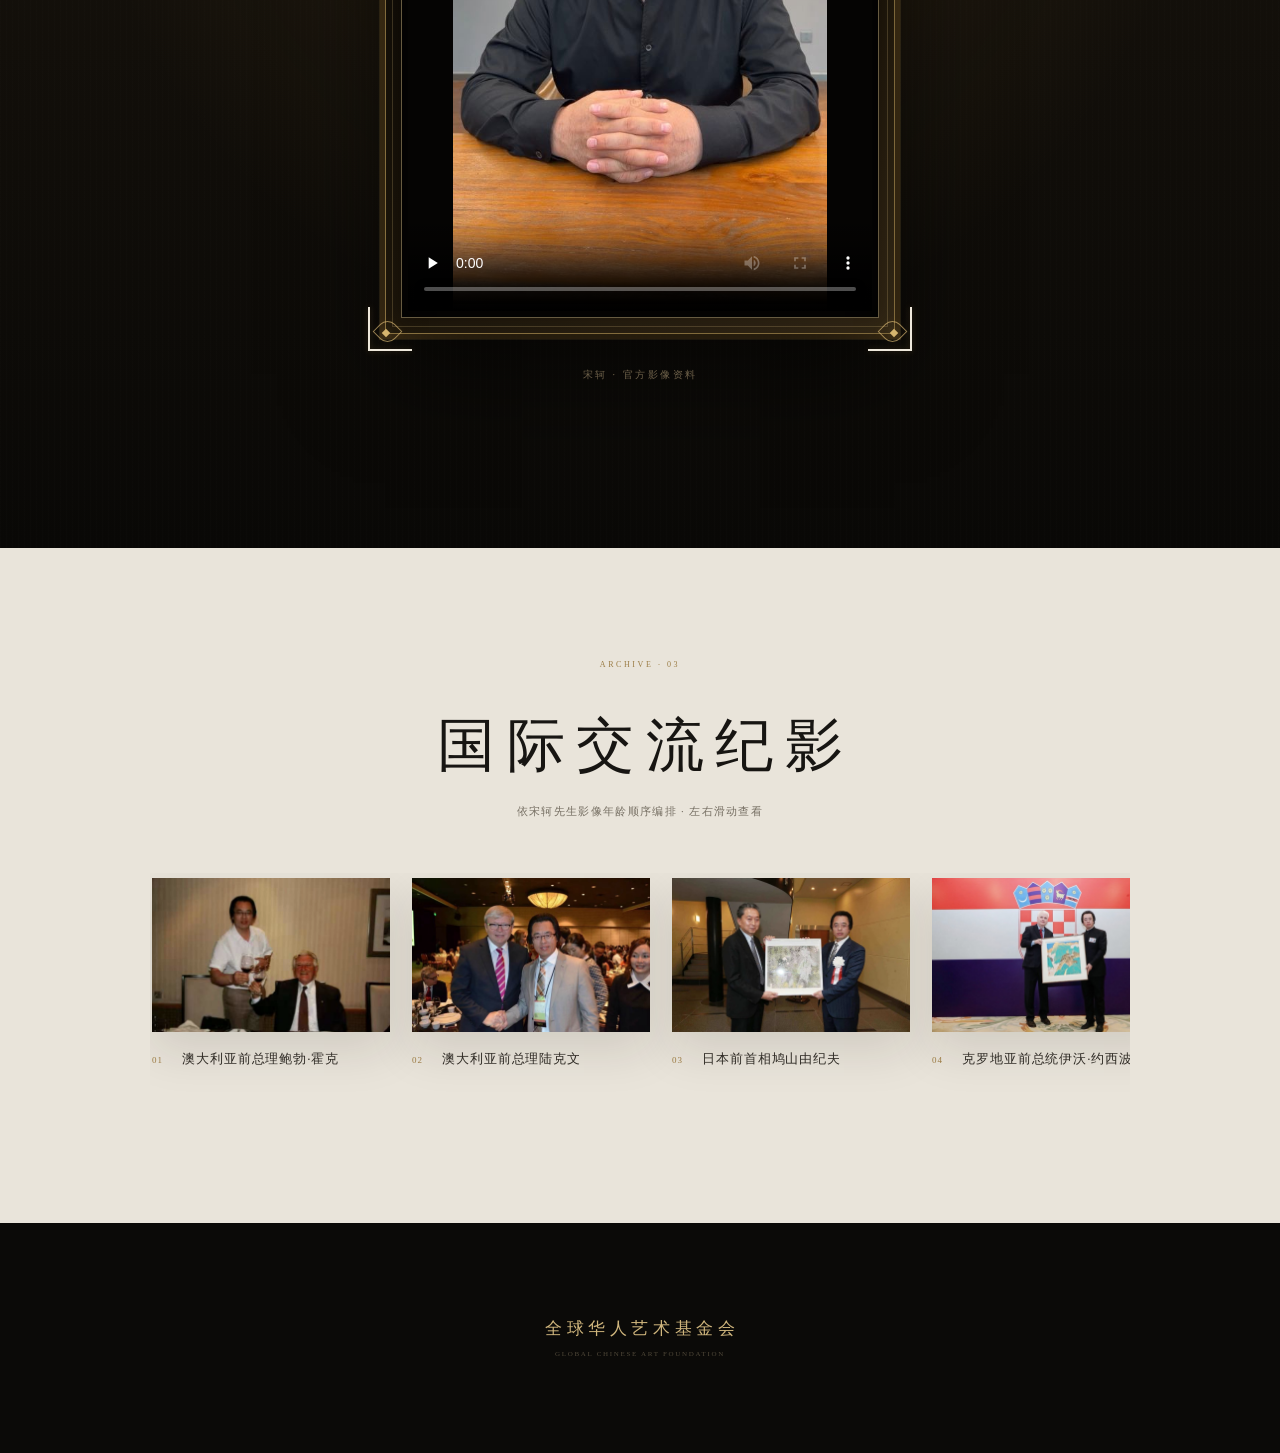
==== commit 993bad92: "更新证书机构名称与动态烫金文字" ====
--- a/index.html
+++ b/index.html
@@ -20,8 +20,8 @@
         <img class="certificate-watermark" src="museum-mark.jpg" alt="" aria-hidden="true" decoding="async">
 
         <div class="certificate-topline">
-          <span>SONG KE INTERNATIONAL ART MUSEUM</span>
-          <span>OFFICIAL ARCHIVE</span>
+          <span class="gold-text">GLOBAL CHINESE ART FOUNDATION</span>
+          <span class="gold-text">OFFICIAL ARCHIVE</span>
         </div>
 
         <div class="certificate-hero">
@@ -34,15 +34,15 @@
 
           <div class="certificate-main">
             <header class="certificate-heading">
-              <p class="certificate-kicker">宋轲国际美术馆</p>
-              <h1 id="certificate-title">收藏证书</h1>
-              <p class="certificate-en">CERTIFICATE OF ART COLLECTION</p>
+              <p class="certificate-kicker gold-text">全球华人艺术基金会</p>
+              <h1 id="certificate-title" class="gold-text">收藏证书</h1>
+              <p class="certificate-en gold-text">CERTIFICATE OF ART COLLECTION</p>
             </header>
 
             <div class="artist-identity">
-              <p>ARTIST</p>
-              <h2>宋轲</h2>
-              <span>旅美艺术家 · 1974 年生 · 山东莱阳人</span>
+              <p class="gold-text">ARTIST</p>
+              <h2 class="gold-text">宋轲</h2>
+              <span class="gold-text">旅美艺术家 · 1974 年生 · 山东莱阳人</span>
             </div>
           </div>
         </div>
@@ -89,7 +89,7 @@
       <header class="film-heading">
         <p class="section-index">ARTIST FILM · 02</p>
         <p class="film-eyebrow">OFFICIAL VISUAL ARCHIVE</p>
-        <h2 id="film-title">艺术家影像</h2>
+        <h2 id="film-title">艺术家保真视频</h2>
         <span class="film-heading-rule" aria-hidden="true"></span>
       </header>
 
--- a/style.css
+++ b/style.css
@@ -365,6 +365,8 @@
   color: transparent;
   animation: gold-sheen 7s ease-in-out infinite;
 }
+
+.certificate-shell .gold-text { color: transparent; }
 
 .assurance h2 {
   margin: 0;
@@ -793,7 +795,7 @@
   position: absolute;
   inset: 0;
   background:
-    linear-gradient(90deg, transparent 56%, rgba(17,16,13,.34) 72%, #11100d 99%),
+    linear-gradient(90deg, transparent 52%, rgba(17,16,13,.28) 70%, rgba(17,16,13,.58) 84%, transparent 100%),
     linear-gradient(0deg, #11100d 0%, rgba(17,16,13,.86) 8%, transparent 30%),
     linear-gradient(180deg, rgba(17,16,13,.14), transparent 28%);
   content: "";
@@ -906,7 +908,7 @@
 
   .certificate-portrait::after {
     background:
-      linear-gradient(90deg, transparent 34%, rgba(16,15,12,.25) 58%, #100f0c 98%),
+      linear-gradient(90deg, transparent 30%, rgba(16,15,12,.24) 54%, rgba(16,15,12,.62) 77%, transparent 100%),
       linear-gradient(0deg, #100f0c 0%, rgba(16,15,12,.88) 8%, transparent 29%),
       linear-gradient(180deg, rgba(16,15,12,.22), transparent 27%);
   }
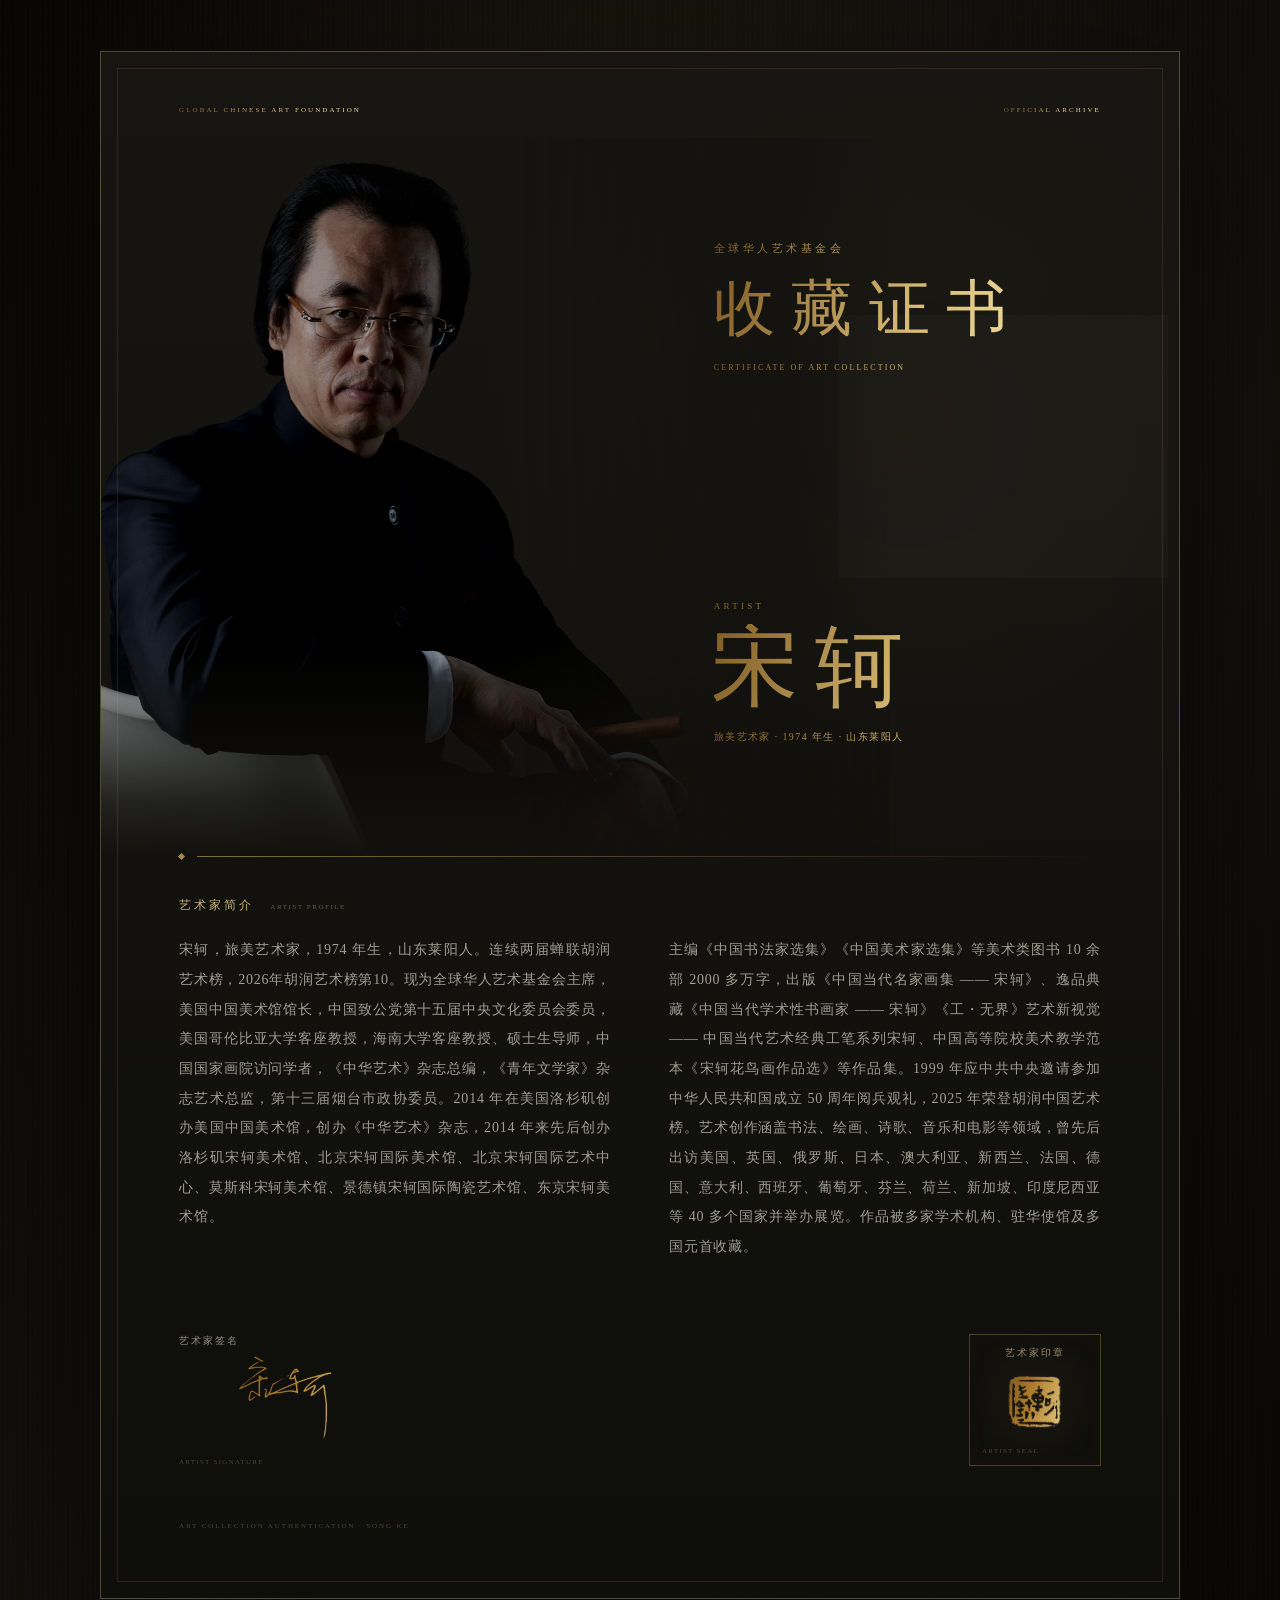
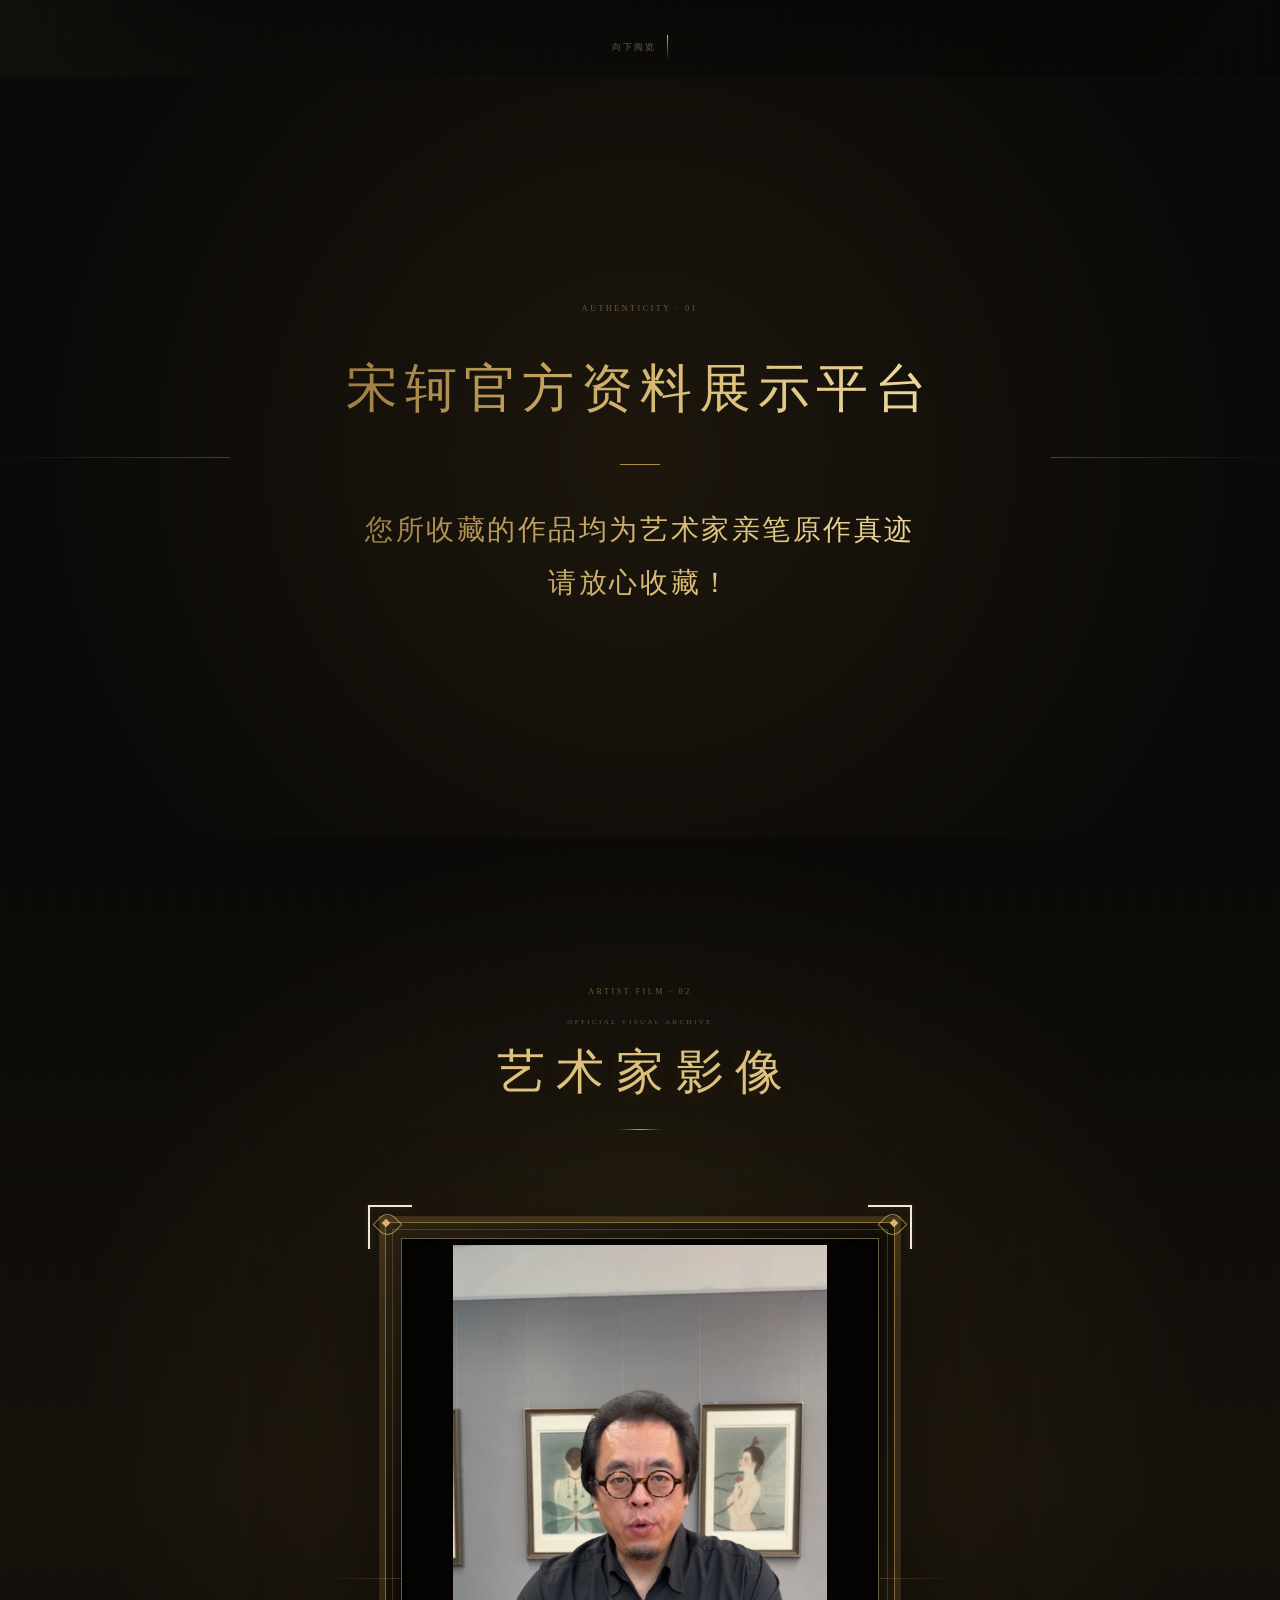
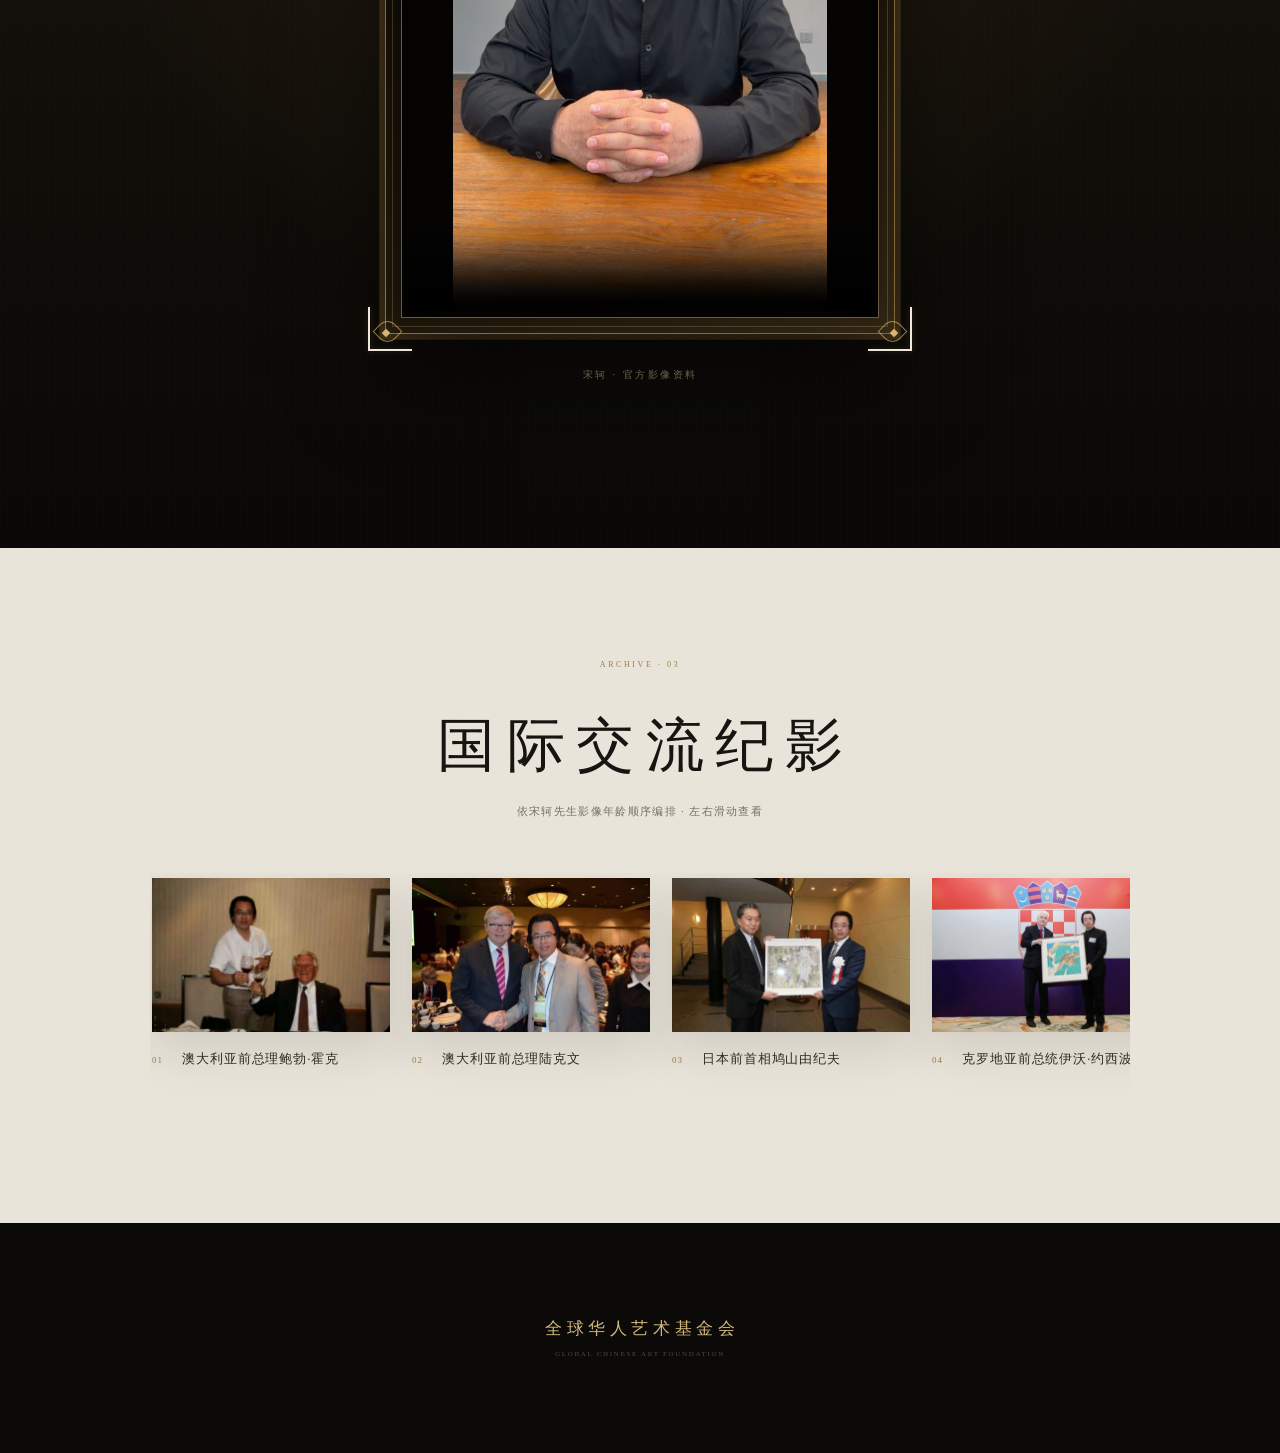
==== commit 71ea7e8b: "更新证书机构名称与动态烫金文字" ====
--- a/index.html
+++ b/index.html
@@ -89,7 +89,7 @@
       <header class="film-heading">
         <p class="section-index">ARTIST FILM · 02</p>
         <p class="film-eyebrow">OFFICIAL VISUAL ARCHIVE</p>
-        <h2 id="film-title">艺术家保真视频</h2>
+        <h2 id="film-title">艺术家影像</h2>
         <span class="film-heading-rule" aria-hidden="true"></span>
       </header>
 
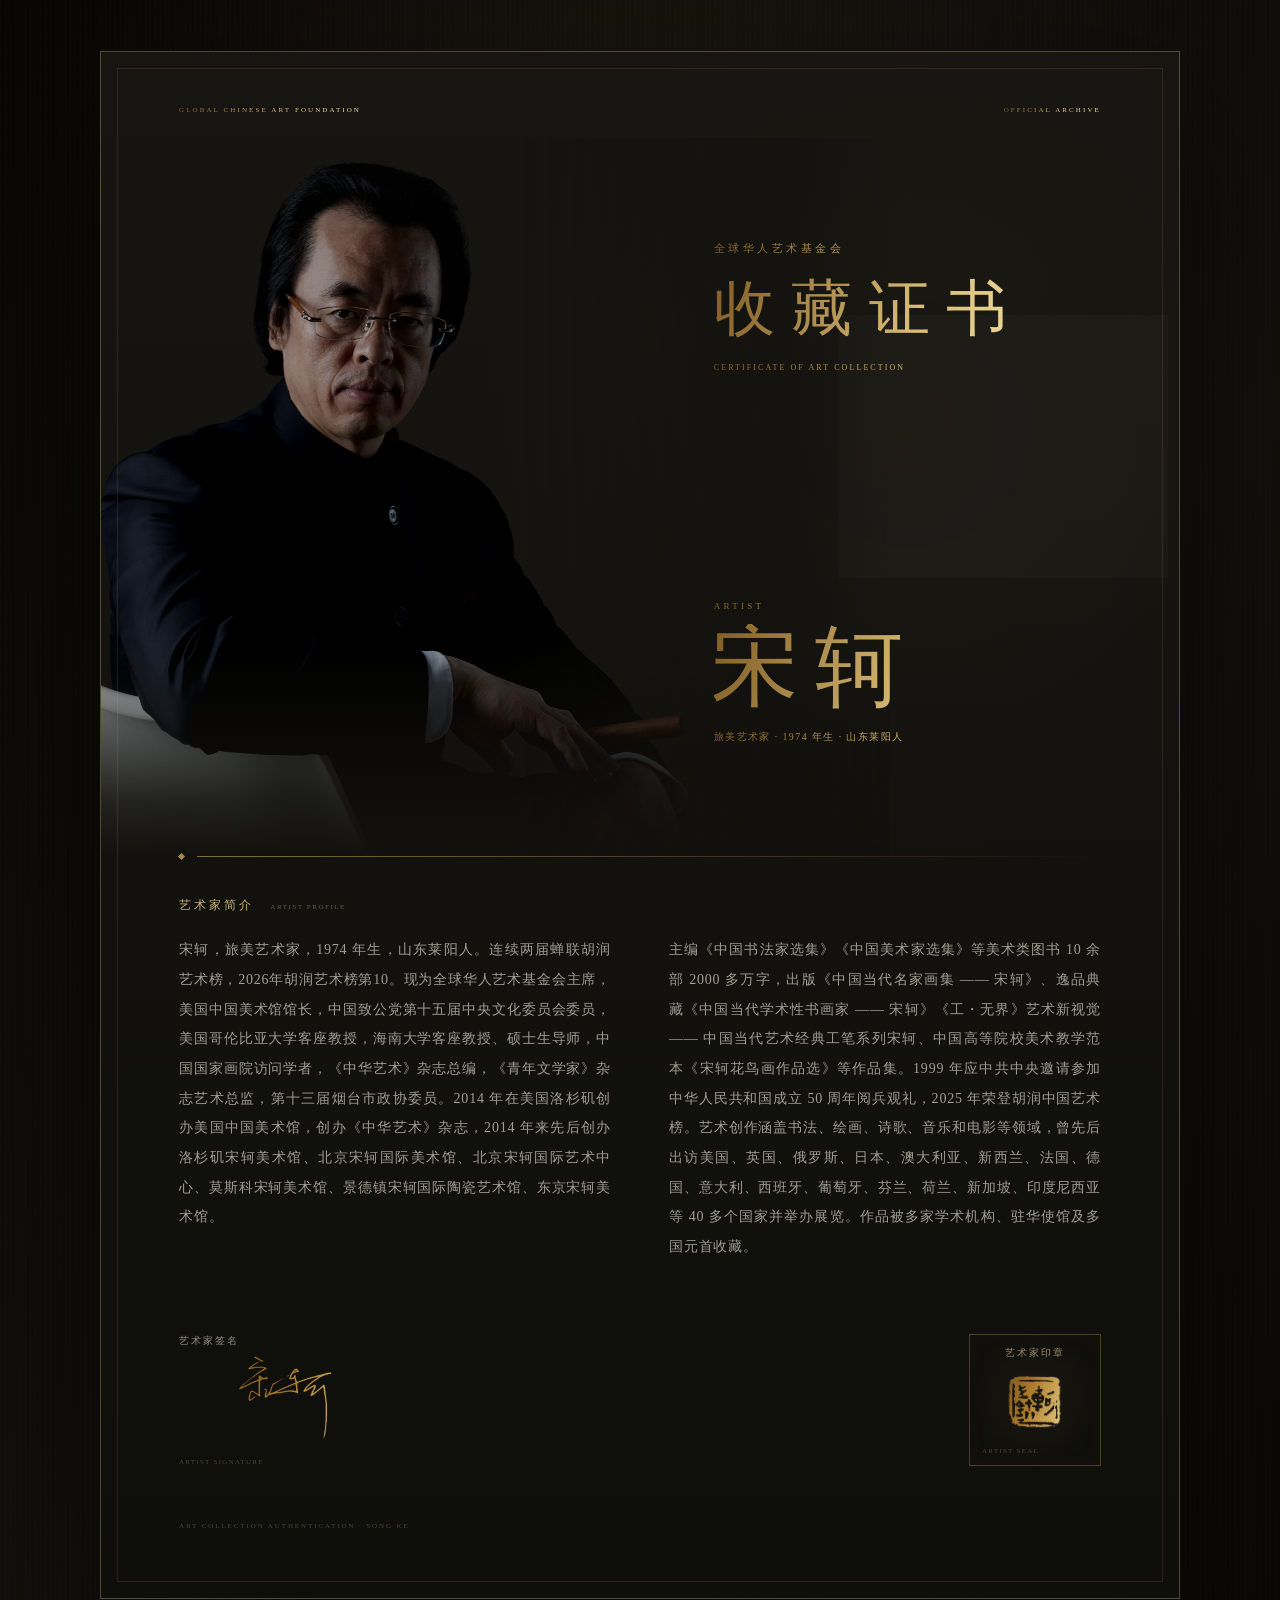
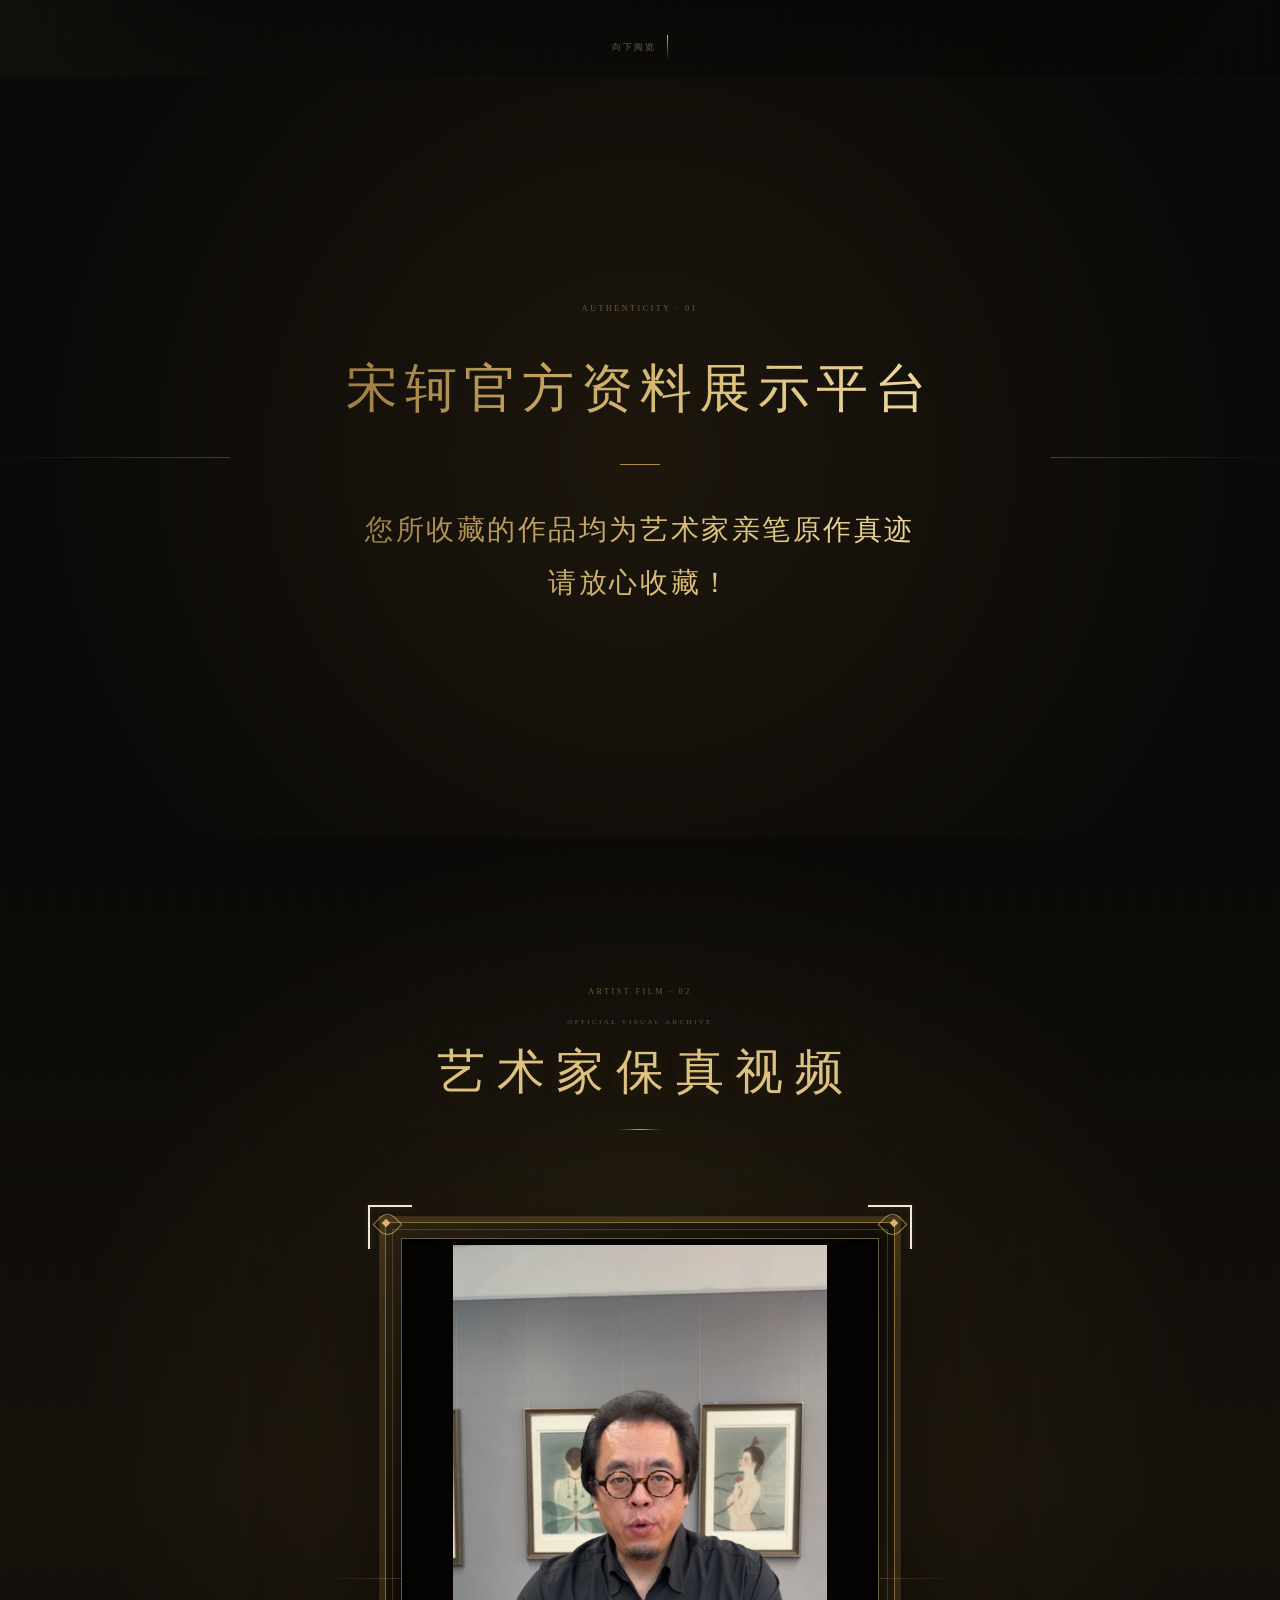
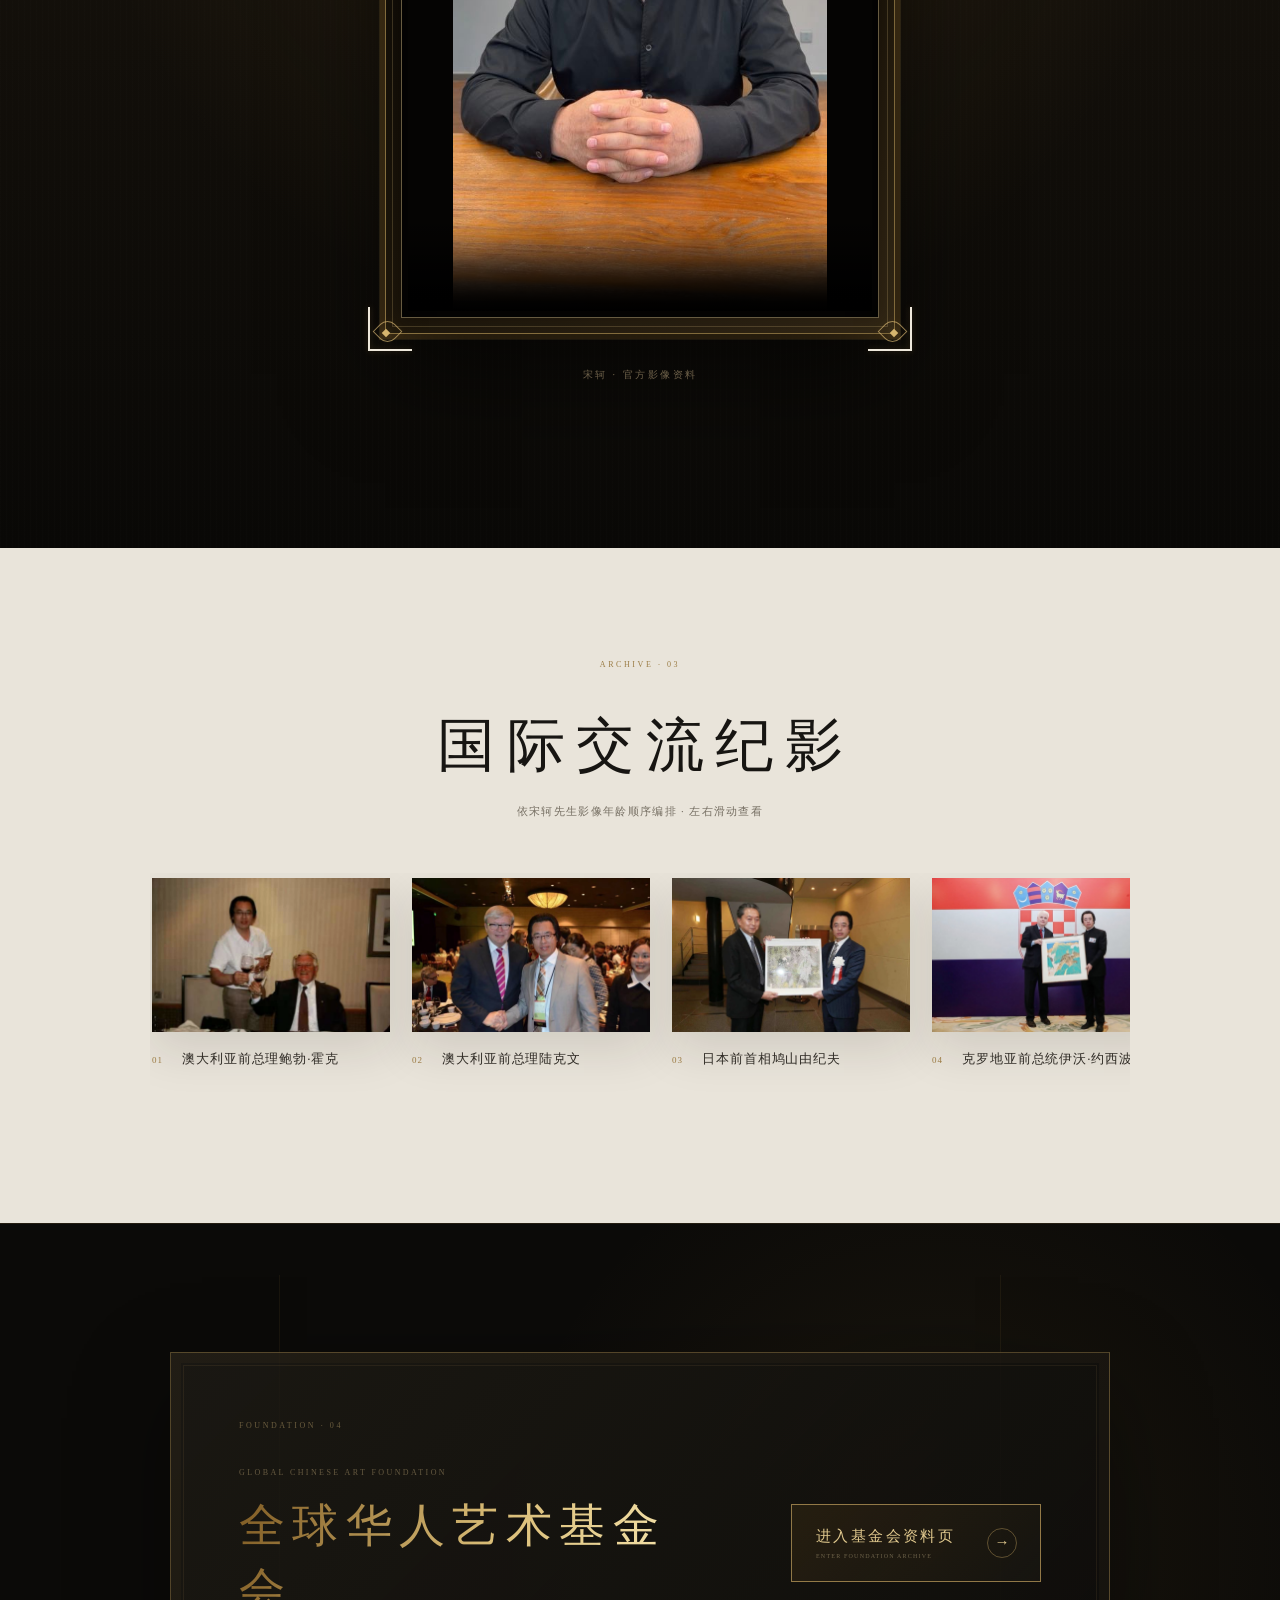
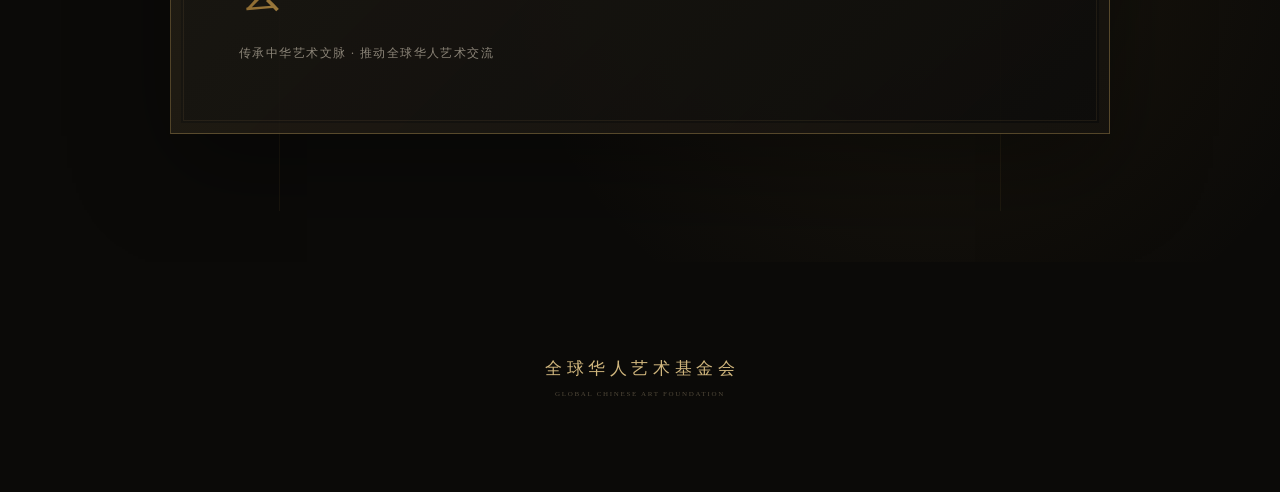
==== commit b24133dd: "新增全球华人艺术基金会内置资料页" ====
--- a/index.html
+++ b/index.html
@@ -89,7 +89,7 @@
       <header class="film-heading">
         <p class="section-index">ARTIST FILM · 02</p>
         <p class="film-eyebrow">OFFICIAL VISUAL ARCHIVE</p>
-        <h2 id="film-title">艺术家影像</h2>
+        <h2 id="film-title">艺术家保真视频</h2>
         <span class="film-heading-rule" aria-hidden="true"></span>
       </header>
 
@@ -126,6 +126,22 @@
       </div>
     </section>
 
+    <section class="foundation-portal" aria-labelledby="foundation-portal-title">
+      <div class="foundation-portal-panel">
+        <div class="foundation-portal-copy">
+          <p class="section-index">FOUNDATION · 04</p>
+          <p class="foundation-portal-eyebrow">GLOBAL CHINESE ART FOUNDATION</p>
+          <h2 id="foundation-portal-title" class="gold-text">全球华人艺术基金会</h2>
+          <p class="foundation-portal-note">传承中华艺术文脉 · 推动全球华人艺术交流</p>
+        </div>
+        <a class="foundation-portal-button" href="foundation/" aria-label="进入全球华人艺术基金会资料页">
+          <span>进入基金会资料页</span>
+          <small>ENTER FOUNDATION ARCHIVE</small>
+          <i aria-hidden="true">→</i>
+        </a>
+      </div>
+    </section>
+
     <footer class="site-footer"><span>全球华人艺术基金会</span><small>GLOBAL CHINESE ART FOUNDATION</small></footer>
   </main>
 </body>
--- a/style.css
+++ b/style.css
@@ -646,6 +646,137 @@
   line-height: 1.6;
 }
 
+.foundation-portal {
+  position: relative;
+  overflow: hidden;
+  padding: clamp(82px, 10vw, 132px) 24px;
+  border-top: 1px solid rgba(196,154,77,.13);
+  background:
+    radial-gradient(circle at 73% 50%, rgba(181,139,62,.09), transparent 27rem),
+    #0b0a08;
+}
+
+.foundation-portal::before {
+  position: absolute;
+  inset: 8% auto 8% 50%;
+  width: min(58vw, 720px);
+  border-right: 1px solid rgba(195,153,75,.08);
+  border-left: 1px solid rgba(195,153,75,.08);
+  content: "";
+  transform: translateX(-50%);
+  pointer-events: none;
+}
+
+.foundation-portal-panel {
+  position: relative;
+  display: grid;
+  width: min(100%, 940px);
+  margin: 0 auto;
+  padding: clamp(38px, 6vw, 68px);
+  border: 1px solid rgba(205,169,96,.35);
+  background: linear-gradient(135deg, rgba(30,27,21,.8), rgba(13,12,10,.94));
+  box-shadow: 0 34px 90px rgba(0,0,0,.35), inset 0 0 0 10px rgba(205,169,96,.035);
+  grid-template-columns: minmax(0, 1fr) auto;
+  align-items: center;
+  gap: clamp(34px, 7vw, 82px);
+}
+
+.foundation-portal-panel::after {
+  position: absolute;
+  inset: 12px;
+  border: 1px solid rgba(205,169,96,.09);
+  content: "";
+  pointer-events: none;
+}
+
+.foundation-portal-copy { position: relative; z-index: 1; }
+
+.foundation-portal-eyebrow {
+  margin: 16px 0 17px;
+  color: rgba(209,184,132,.42);
+  font-family: Georgia, serif;
+  font-size: 8px;
+  letter-spacing: .3em;
+}
+
+.foundation-portal h2 {
+  margin: 0;
+  font-family: var(--serif);
+  font-size: clamp(28px, 4.4vw, 46px);
+  font-weight: 400;
+  letter-spacing: .16em;
+  line-height: 1.4;
+}
+
+.foundation-portal-note {
+  margin: 20px 0 0;
+  color: rgba(225,216,197,.58);
+  font-family: var(--serif);
+  font-size: 12px;
+  letter-spacing: .12em;
+  line-height: 1.9;
+}
+
+.foundation-portal-button {
+  position: relative;
+  z-index: 1;
+  display: grid;
+  min-width: 250px;
+  padding: 22px 66px 22px 24px;
+  overflow: hidden;
+  border: 1px solid rgba(216,180,105,.62);
+  color: #e1c98e;
+  background: linear-gradient(135deg, rgba(145,102,32,.14), rgba(255,236,178,.025));
+  text-decoration: none;
+  transition: border-color .35s ease, background-color .35s ease, transform .35s ease;
+}
+
+.foundation-portal-button::before {
+  position: absolute;
+  inset: 0;
+  background: linear-gradient(108deg, transparent 20%, rgba(255,233,171,.16) 45%, transparent 68%);
+  content: "";
+  transform: translateX(-115%);
+  animation: portal-sheen 7.6s ease-in-out infinite;
+  pointer-events: none;
+}
+
+.foundation-portal-button span {
+  font-family: var(--serif);
+  font-size: 15px;
+  letter-spacing: .16em;
+}
+
+.foundation-portal-button small {
+  margin-top: 7px;
+  color: rgba(220,199,155,.42);
+  font-family: Georgia, serif;
+  font-size: 6px;
+  letter-spacing: .2em;
+}
+
+.foundation-portal-button i {
+  position: absolute;
+  top: 50%;
+  right: 23px;
+  display: grid;
+  width: 30px;
+  height: 30px;
+  border: 1px solid rgba(216,180,105,.36);
+  border-radius: 50%;
+  place-items: center;
+  font-family: Georgia, serif;
+  font-size: 15px;
+  font-style: normal;
+  transform: translateY(-50%);
+}
+
+.foundation-portal-button:hover {
+  border-color: rgba(234,204,139,.9);
+  background-color: rgba(176,132,56,.07);
+  transform: translateY(-2px);
+}
+
 .site-footer {
   display: flex;
   min-height: 230px;
@@ -686,6 +817,11 @@
   0%, 18%, 100% { background-position: 100% 50%; }
   43%, 58% { background-position: 0 50%; }
   50% { filter: drop-shadow(0 2px 2px rgba(0,0,0,.58)) drop-shadow(0 0 7px rgba(238,204,125,.42)); }
+}
+
+@keyframes portal-sheen {
+  0%, 52%, 100% { transform: translateX(-115%); }
+  72% { transform: translateX(115%); }
 }
 
 @media (max-width: 620px) {
@@ -722,6 +858,10 @@
   .meetings-heading > p:last-child { line-height: 1.8; }
   .meeting-card { flex-basis: min(62vw, 218px); }
   .meeting-image img { height: 136px; }
+  .foundation-portal { padding: 72px 18px; }
+  .foundation-portal-panel { grid-template-columns: 1fr; padding: 42px 30px; gap: 32px; }
+  .foundation-portal h2 { font-size: 29px; letter-spacing: .12em; }
+  .foundation-portal-button { width: 100%; min-width: 0; }
 }
 
 @media (prefers-reduced-motion: reduce) {
